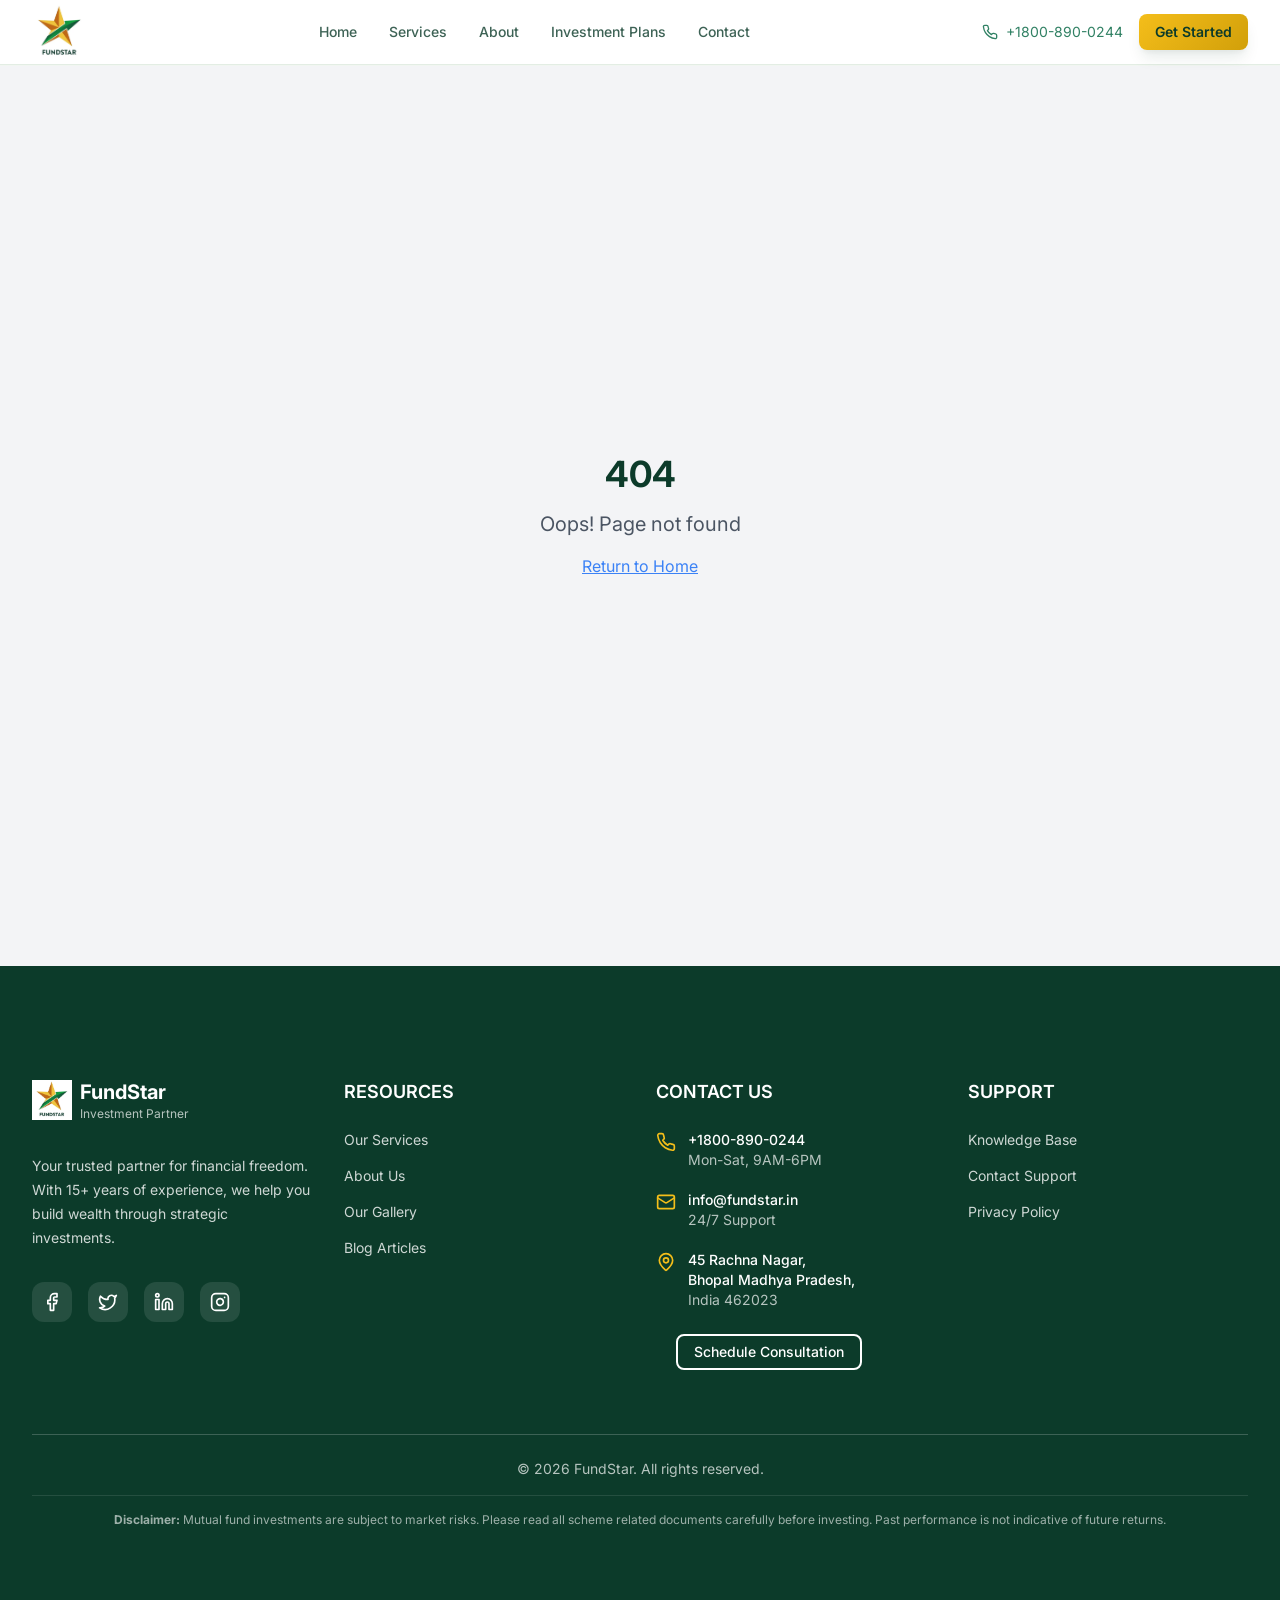
==== index.html @ 08420e2b "deploy: BBBSolutions/fundstar@dc26673e11fb50ed7b70ce919a6c30a54167c37e" ====
<!doctype html>
<html lang="en">

<head>
  <meta charset="UTF-8" />
  <meta name="viewport" content="width=device-width, initial-scale=1.0" />
  <title>FundStar Mutual Fund – Your Trusted Financial Partner for Mutual Fund and Investment Solutions.</title>
  <meta name="description"
    content="FundStar is your trusted partner for mutual fund distribution in Bhopal. With 15+ years of experience, we offer tailored investment solutions to help you achieve financial freedom." data-react-helmet="true"/>
  <meta name="author" content="FundStar" />

  <!-- favicon -->
  <link rel="icon" href="https://www.google.com/s2/favicons?sz=64&domain=fundstar.in" />
  
  <!-- Google Fonts -->
  <link rel="preconnect" href="https://fonts.googleapis.com">
  <link rel="preconnect" href="https://fonts.gstatic.com" crossorigin>
  <link
    href="https://fonts.googleapis.com/css2?family=Inter:wght@300;400;500;600;700&family=Merriweather:wght@300;400;700&display=swap"
    rel="stylesheet">

  <meta property="og:title" content="FundStar - Your Trusted Investment Partner" />
  <meta property="og:description"
    content="15+ years of mutual fund distribution experience. Tailored investment solutions to help you achieve financial freedom." />
  <meta property="og:type" content="website" />
  <meta property="og:image" content="https://fundstar.in/og-image.jpg" />

  <meta name="twitter:card" content="summary_large_image" />
  <meta name="twitter:site" content="@fundstar_in" />
  <meta name="twitter:image" content="https://fundstar.in/og-image.jpg" />
  <script type="module" crossorigin src="/assets/index-D-w05Gud.js"></script>
  <link rel="stylesheet" crossorigin href="/assets/index-neIzKd7i.css">
</head>

<body>
  <div id="root"></div>
</body>

</html>
---- assets/index-neIzKd7i.css ----
*,:before,:after{--tw-border-spacing-x: 0;--tw-border-spacing-y: 0;--tw-translate-x: 0;--tw-translate-y: 0;--tw-rotate: 0;--tw-skew-x: 0;--tw-skew-y: 0;--tw-scale-x: 1;--tw-scale-y: 1;--tw-pan-x: ;--tw-pan-y: ;--tw-pinch-zoom: ;--tw-scroll-snap-strictness: proximity;--tw-gradient-from-position: ;--tw-gradient-via-position: ;--tw-gradient-to-position: ;--tw-ordinal: ;--tw-slashed-zero: ;--tw-numeric-figure: ;--tw-numeric-spacing: ;--tw-numeric-fraction: ;--tw-ring-inset: ;--tw-ring-offset-width: 0px;--tw-ring-offset-color: #fff;--tw-ring-color: rgb(59 130 246 / .5);--tw-ring-offset-shadow: 0 0 #0000;--tw-ring-shadow: 0 0 #0000;--tw-shadow: 0 0 #0000;--tw-shadow-colored: 0 0 #0000;--tw-blur: ;--tw-brightness: ;--tw-contrast: ;--tw-grayscale: ;--tw-hue-rotate: ;--tw-invert: ;--tw-saturate: ;--tw-sepia: ;--tw-drop-shadow: ;--tw-backdrop-blur: ;--tw-backdrop-brightness: ;--tw-backdrop-contrast: ;--tw-backdrop-grayscale: ;--tw-backdrop-hue-rotate: ;--tw-backdrop-invert: ;--tw-backdrop-opacity: ;--tw-backdrop-saturate: ;--tw-backdrop-sepia: ;--tw-contain-size: ;--tw-contain-layout: ;--tw-contain-paint: ;--tw-contain-style: }::backdrop{--tw-border-spacing-x: 0;--tw-border-spacing-y: 0;--tw-translate-x: 0;--tw-translate-y: 0;--tw-rotate: 0;--tw-skew-x: 0;--tw-skew-y: 0;--tw-scale-x: 1;--tw-scale-y: 1;--tw-pan-x: ;--tw-pan-y: ;--tw-pinch-zoom: ;--tw-scroll-snap-strictness: proximity;--tw-gradient-from-position: ;--tw-gradient-via-position: ;--tw-gradient-to-position: ;--tw-ordinal: ;--tw-slashed-zero: ;--tw-numeric-figure: ;--tw-numeric-spacing: ;--tw-numeric-fraction: ;--tw-ring-inset: ;--tw-ring-offset-width: 0px;--tw-ring-offset-color: #fff;--tw-ring-color: rgb(59 130 246 / .5);--tw-ring-offset-shadow: 0 0 #0000;--tw-ring-shadow: 0 0 #0000;--tw-shadow: 0 0 #0000;--tw-shadow-colored: 0 0 #0000;--tw-blur: ;--tw-brightness: ;--tw-contrast: ;--tw-grayscale: ;--tw-hue-rotate: ;--tw-invert: ;--tw-saturate: ;--tw-sepia: ;--tw-drop-shadow: ;--tw-backdrop-blur: ;--tw-backdrop-brightness: ;--tw-backdrop-contrast: ;--tw-backdrop-grayscale: ;--tw-backdrop-hue-rotate: ;--tw-backdrop-invert: ;--tw-backdrop-opacity: ;--tw-backdrop-saturate: ;--tw-backdrop-sepia: ;--tw-contain-size: ;--tw-contain-layout: ;--tw-contain-paint: ;--tw-contain-style: }*,:before,:after{box-sizing:border-box;border-width:0;border-style:solid;border-color:#e5e7eb}:before,:after{--tw-content: ""}html,:host{line-height:1.5;-webkit-text-size-adjust:100%;-moz-tab-size:4;-o-tab-size:4;tab-size:4;font-family:Inter,system-ui,sans-serif;font-feature-settings:normal;font-variation-settings:normal;-webkit-tap-highlight-color:transparent}body{margin:0;line-height:inherit}hr{height:0;color:inherit;border-top-width:1px}abbr:where([title]){-webkit-text-decoration:underline dotted;text-decoration:underline dotted}h1,h2,h3,h4,h5,h6{font-size:inherit;font-weight:inherit}a{color:inherit;text-decoration:inherit}b,strong{font-weight:bolder}code,kbd,samp,pre{font-family:ui-monospace,SFMono-Regular,Menlo,Monaco,Consolas,Liberation Mono,Courier New,monospace;font-feature-settings:normal;font-variation-settings:normal;font-size:1em}small{font-size:80%}sub,sup{font-size:75%;line-height:0;position:relative;vertical-align:baseline}sub{bottom:-.25em}sup{top:-.5em}table{text-indent:0;border-color:inherit;border-collapse:collapse}button,input,optgroup,select,textarea{font-family:inherit;font-feature-settings:inherit;font-variation-settings:inherit;font-size:100%;font-weight:inherit;line-height:inherit;letter-spacing:inherit;color:inherit;margin:0;padding:0}button,select{text-transform:none}button,input:where([type=button]),input:where([type=reset]),input:where([type=submit]){-webkit-appearance:button;background-color:transparent;background-image:none}:-moz-focusring{outline:auto}:-moz-ui-invalid{box-shadow:none}progress{vertical-align:baseline}::-webkit-inner-spin-button,::-webkit-outer-spin-button{height:auto}[type=search]{-webkit-appearance:textfield;outline-offset:-2px}::-webkit-search-decoration{-webkit-appearance:none}::-webkit-file-upload-button{-webkit-appearance:button;font:inherit}summary{display:list-item}blockquote,dl,dd,h1,h2,h3,h4,h5,h6,hr,figure,p,pre{margin:0}fieldset{margin:0;padding:0}legend{padding:0}ol,ul,menu{list-style:none;margin:0;padding:0}dialog{padding:0}textarea{resize:vertical}input::-moz-placeholder,textarea::-moz-placeholder{opacity:1;color:#9ca3af}input::placeholder,textarea::placeholder{opacity:1;color:#9ca3af}button,[role=button]{cursor:pointer}:disabled{cursor:default}img,svg,video,canvas,audio,iframe,embed,object{display:block;vertical-align:middle}img,video{max-width:100%;height:auto}[hidden]:where(:not([hidden=until-found])){display:none}:root{--background: 0 0% 100%;--foreground: 158 65% 14%;--primary: 45 91% 53%;--primary-foreground: 158 65% 14%;--primary-light: 45 91% 97%;--primary-dark: 45 91% 43%;--success: 122 39% 49%;--success-foreground: 0 0% 100%;--success-light: 122 39% 97%;--coral: 122 39% 49%;--coral-foreground: 0 0% 100%;--coral-light: 122 39% 97%;--card: 0 0% 100%;--card-foreground: 158 65% 14%;--card-hover: 122 39% 98%;--secondary: 122 20% 95%;--secondary-foreground: 158 65% 14%;--muted: 122 20% 95%;--muted-foreground: 158 45% 35%;--accent: 122 20% 95%;--accent-foreground: 158 65% 14%;--destructive: 0 84% 60%;--destructive-foreground: 0 0% 100%;--warning: 38 92% 50%;--warning-foreground: 0 0% 100%;--border: 122 20% 91%;--input: 122 20% 91%;--ring: 45 91% 53%;--popover: 0 0% 100%;--popover-foreground: 158 65% 14%;--radius-lg: 12px;--radius-xl: 16px;--gradient-hero: linear-gradient(135deg, hsl(45, 91%, 53%) 0%, hsl(45, 91%, 43%) 100%);--gradient-success: linear-gradient(135deg, hsl(122, 39%, 49%) 0%, hsl(122, 39%, 39%) 100%);--gradient-coral: linear-gradient(135deg, hsl(122, 39%, 49%) 0%, hsl(122, 39%, 39%) 100%);--gradient-light: linear-gradient(135deg, hsl(122, 20%, 98%) 0%, hsl(122, 20%, 95%) 100%);--shadow-sm: 0 1px 2px 0 hsl(158 65% 14% / .05);--shadow-md: 0 4px 6px -1px hsl(158 65% 14% / .1), 0 2px 4px -1px hsl(158 65% 14% / .06);--shadow-lg: 0 10px 15px -3px hsl(158 65% 14% / .1), 0 4px 6px -2px hsl(158 65% 14% / .05);--shadow-xl: 0 20px 25px -5px hsl(158 65% 14% / .1), 0 10px 10px -5px hsl(158 65% 14% / .04);--shadow-primary: 0 10px 30px -10px hsl(45 91% 53% / .3);--shadow-success: 0 10px 30px -10px hsl(122 39% 49% / .3);--transition-all: all .3s cubic-bezier(.4, 0, .2, 1);--transition-colors: color .2s ease-in-out, background-color .2s ease-in-out, border-color .2s ease-in-out;--radius: 8px;--sidebar-background: 0 0% 98%;--sidebar-foreground: 240 5.3% 26.1%;--sidebar-primary: 240 5.9% 10%;--sidebar-primary-foreground: 0 0% 98%;--sidebar-accent: 240 4.8% 95.9%;--sidebar-accent-foreground: 240 5.9% 10%;--sidebar-border: 220 13% 91%;--sidebar-ring: 217.2 91.2% 59.8%}.dark{--background: 158 65% 6%;--foreground: 122 20% 95%;--primary: 45 91% 53%;--primary-foreground: 158 65% 14%;--primary-light: 45 91% 15%;--primary-dark: 45 91% 63%;--success: 122 39% 49%;--success-foreground: 0 0% 100%;--success-light: 122 39% 15%;--coral: 122 39% 49%;--coral-foreground: 0 0% 100%;--coral-light: 122 39% 15%;--card: 158 65% 8%;--card-foreground: 122 20% 95%;--card-hover: 158 65% 12%;--secondary: 158 65% 12%;--secondary-foreground: 122 20% 95%;--muted: 158 65% 12%;--muted-foreground: 122 20% 70%;--accent: 158 65% 12%;--accent-foreground: 122 20% 95%;--destructive: 0 84% 60%;--destructive-foreground: 0 0% 100%;--warning: 38 92% 50%;--warning-foreground: 0 0% 100%;--border: 158 65% 21%;--input: 158 65% 21%;--ring: 45 91% 53%;--popover: 158 65% 8%;--popover-foreground: 122 20% 95%;--gradient-hero: linear-gradient(135deg, hsl(45, 91%, 53%) 0%, hsl(45, 91%, 63%) 100%);--gradient-success: linear-gradient(135deg, hsl(122, 39%, 49%) 0%, hsl(122, 39%, 59%) 100%);--gradient-coral: linear-gradient(135deg, hsl(122, 39%, 49%) 0%, hsl(122, 39%, 59%) 100%);--gradient-light: linear-gradient(135deg, hsl(158, 65%, 8%) 0%, hsl(158, 65%, 12%) 100%);--shadow-sm: 0 1px 2px 0 hsl(0 0% 0% / .15);--shadow-md: 0 4px 6px -1px hsl(0 0% 0% / .3), 0 2px 4px -1px hsl(0 0% 0% / .2);--shadow-lg: 0 10px 15px -3px hsl(0 0% 0% / .3), 0 4px 6px -2px hsl(0 0% 0% / .2);--shadow-xl: 0 20px 25px -5px hsl(0 0% 0% / .3), 0 10px 10px -5px hsl(0 0% 0% / .15);--shadow-primary: 0 10px 30px -10px hsl(45 91% 53% / .4);--shadow-success: 0 10px 30px -10px hsl(122 39% 49% / .4);--sidebar-background: 158 65% 6%;--sidebar-foreground: 122 20% 95%;--sidebar-primary: 45 91% 53%;--sidebar-primary-foreground: 158 65% 14%;--sidebar-accent: 158 65% 12%;--sidebar-accent-foreground: 122 20% 95%;--sidebar-border: 158 65% 21%;--sidebar-ring: 45 91% 53%}*{border-color:hsl(var(--border))}body{background-color:hsl(var(--background));font-family:Inter,system-ui,sans-serif;color:hsl(var(--foreground));-webkit-font-smoothing:antialiased;-moz-osx-font-smoothing:grayscale}h1,h2,h3,h4,h5,h6{font-family:Inter,system-ui,sans-serif}.\!container{width:100%!important;margin-right:auto!important;margin-left:auto!important;padding-right:2rem!important;padding-left:2rem!important}.container{width:100%;margin-right:auto;margin-left:auto;padding-right:2rem;padding-left:2rem}@media (min-width: 1400px){.\!container{max-width:1400px!important}.container{max-width:1400px}}.trust-badge{display:inline-flex;align-items:center;gap:.5rem;border-radius:9999px;background-color:hsl(var(--success) / .1);padding:.25rem .75rem;font-size:.875rem;line-height:1.25rem;font-weight:500;color:hsl(var(--success))}.gradient-text{background-image:linear-gradient(to right,var(--tw-gradient-stops));--tw-gradient-from: hsl(var(--primary)) var(--tw-gradient-from-position);--tw-gradient-to: hsl(var(--primary) / 0) var(--tw-gradient-to-position);--tw-gradient-stops: var(--tw-gradient-from), var(--tw-gradient-to);--tw-gradient-to: hsl(var(--primary-dark)) var(--tw-gradient-to-position);-webkit-background-clip:text;background-clip:text;color:transparent}.stat-card{border-radius:var(--radius-lg);background-color:hsl(var(--card));padding:1.5rem;text-align:center;transition-property:var(--transition-colors);transition-timing-function:cubic-bezier(.4,0,.2,1);transition-duration:.15s}.stat-card:hover{background-color:hsl(var(--card-hover))}.service-card{border-radius:var(--radius-xl);border-width:1px;border-color:hsl(var(--border));background-color:hsl(var(--card));padding:1.5rem;transition-property:var(--transition-all);transition-timing-function:cubic-bezier(.4,0,.2,1);transition-duration:.3s;animation-duration:.3s}.service-card:hover{border-color:hsl(var(--primary) / .2);--tw-shadow: var(--shadow-lg);--tw-shadow-colored: var(--shadow-lg);box-shadow:var(--tw-ring-offset-shadow, 0 0 #0000),var(--tw-ring-shadow, 0 0 #0000),var(--tw-shadow)}.section-padding{padding-top:4rem;padding-bottom:4rem}@media (min-width: 768px){.section-padding{padding-top:6rem;padding-bottom:6rem}}@keyframes scroll{0%{transform:translate(0)}to{transform:translate(-33.333%)}}.animate-scroll{animation:scroll 90s linear infinite}.sr-only{position:absolute;width:1px;height:1px;padding:0;margin:-1px;overflow:hidden;clip:rect(0,0,0,0);white-space:nowrap;border-width:0}.pointer-events-none{pointer-events:none}.pointer-events-auto{pointer-events:auto}.visible{visibility:visible}.invisible{visibility:hidden}.static{position:static}.fixed{position:fixed}.absolute{position:absolute}.relative{position:relative}.sticky{position:sticky}.inset-0{top:0;right:0;bottom:0;left:0}.inset-x-0{left:0;right:0}.inset-y-0{top:0;bottom:0}.-bottom-12{bottom:-3rem}.-bottom-4{bottom:-1rem}.-left-12{left:-3rem}.-left-4{left:-1rem}.-right-12{right:-3rem}.-right-4{right:-1rem}.-top-12{top:-3rem}.-top-3{top:-.75rem}.-top-4{top:-1rem}.bottom-0{bottom:0}.left-0{left:0}.left-1{left:.25rem}.left-1\/2{left:50%}.left-14{left:3.5rem}.left-2{left:.5rem}.left-4{left:1rem}.left-\[50\%\]{left:50%}.right-0{right:0}.right-1{right:.25rem}.right-2{right:.5rem}.right-3{right:.75rem}.right-4{right:1rem}.top-0{top:0}.top-1\.5{top:.375rem}.top-1\/2{top:50%}.top-2{top:.5rem}.top-3{top:.75rem}.top-3\.5{top:.875rem}.top-4{top:1rem}.top-\[1px\]{top:1px}.top-\[50\%\]{top:50%}.top-\[60\%\]{top:60%}.top-full{top:100%}.-z-10{z-index:-10}.z-0{z-index:0}.z-10{z-index:10}.z-20{z-index:20}.z-40{z-index:40}.z-50{z-index:50}.z-\[100\]{z-index:100}.z-\[1\]{z-index:1}.order-1{order:1}.order-2{order:2}.-mx-1{margin-left:-.25rem;margin-right:-.25rem}.mx-1{margin-left:.25rem;margin-right:.25rem}.mx-2{margin-left:.5rem;margin-right:.5rem}.mx-3\.5{margin-left:.875rem;margin-right:.875rem}.mx-auto{margin-left:auto;margin-right:auto}.my-0\.5{margin-top:.125rem;margin-bottom:.125rem}.my-1{margin-top:.25rem;margin-bottom:.25rem}.-ml-4{margin-left:-1rem}.-mt-1{margin-top:-.25rem}.-mt-4{margin-top:-1rem}.mb-1{margin-bottom:.25rem}.mb-12{margin-bottom:3rem}.mb-16{margin-bottom:4rem}.mb-2{margin-bottom:.5rem}.mb-20{margin-bottom:5rem}.mb-3{margin-bottom:.75rem}.mb-4{margin-bottom:1rem}.mb-6{margin-bottom:1.5rem}.mb-8{margin-bottom:2rem}.ml-1{margin-left:.25rem}.ml-2{margin-left:.5rem}.ml-5{margin-left:1.25rem}.ml-auto{margin-left:auto}.mr-2{margin-right:.5rem}.mr-4{margin-right:1rem}.mr-6{margin-right:1.5rem}.mt-0\.5{margin-top:.125rem}.mt-1\.5{margin-top:.375rem}.mt-12{margin-top:3rem}.mt-16{margin-top:4rem}.mt-2{margin-top:.5rem}.mt-20{margin-top:5rem}.mt-24{margin-top:6rem}.mt-3{margin-top:.75rem}.mt-4{margin-top:1rem}.mt-6{margin-top:1.5rem}.mt-8{margin-top:2rem}.mt-auto{margin-top:auto}.block{display:block}.flex{display:flex}.inline-flex{display:inline-flex}.table{display:table}.grid{display:grid}.hidden{display:none}.aspect-\[9\/16\]{aspect-ratio:9/16}.aspect-square{aspect-ratio:1 / 1}.aspect-video{aspect-ratio:16 / 9}.size-4{width:1rem;height:1rem}.h-0\.5{height:.125rem}.h-1\.5{height:.375rem}.h-10{height:2.5rem}.h-11{height:2.75rem}.h-12{height:3rem}.h-14{height:3.5rem}.h-16{height:4rem}.h-2{height:.5rem}.h-2\.5{height:.625rem}.h-3{height:.75rem}.h-3\.5{height:.875rem}.h-4{height:1rem}.h-5{height:1.25rem}.h-6{height:1.5rem}.h-64{height:16rem}.h-7{height:1.75rem}.h-8{height:2rem}.h-80{height:20rem}.h-9{height:2.25rem}.h-\[1px\]{height:1px}.h-\[70vh\]{height:70vh}.h-\[93vh\]{height:93vh}.h-\[var\(--radix-navigation-menu-viewport-height\)\]{height:var(--radix-navigation-menu-viewport-height)}.h-\[var\(--radix-select-trigger-height\)\]{height:var(--radix-select-trigger-height)}.h-auto{height:auto}.h-full{height:100%}.h-px{height:1px}.h-svh{height:100svh}.max-h-96{max-height:24rem}.max-h-\[300px\]{max-height:300px}.max-h-screen{max-height:100vh}.min-h-0{min-height:0px}.min-h-\[100px\]{min-height:100px}.min-h-\[80px\]{min-height:80px}.min-h-screen{min-height:100vh}.min-h-svh{min-height:100svh}.w-0{width:0px}.w-1{width:.25rem}.w-10{width:2.5rem}.w-11{width:2.75rem}.w-12{width:3rem}.w-14{width:3.5rem}.w-16{width:4rem}.w-2{width:.5rem}.w-2\.5{width:.625rem}.w-20{width:5rem}.w-3{width:.75rem}.w-3\.5{width:.875rem}.w-3\/4{width:75%}.w-4{width:1rem}.w-5{width:1.25rem}.w-6{width:1.5rem}.w-64{width:16rem}.w-7{width:1.75rem}.w-72{width:18rem}.w-8{width:2rem}.w-9{width:2.25rem}.w-\[--sidebar-width\]{width:var(--sidebar-width)}.w-\[100px\]{width:100px}.w-\[1px\]{width:1px}.w-auto{width:auto}.w-full{width:100%}.w-max{width:-moz-max-content;width:max-content}.w-px{width:1px}.min-w-0{min-width:0px}.min-w-5{min-width:1.25rem}.min-w-\[12rem\]{min-width:12rem}.min-w-\[8rem\]{min-width:8rem}.min-w-\[var\(--radix-select-trigger-width\)\]{min-width:var(--radix-select-trigger-width)}.max-w-2xl{max-width:42rem}.max-w-3xl{max-width:48rem}.max-w-4xl{max-width:56rem}.max-w-5xl{max-width:64rem}.max-w-6xl{max-width:72rem}.max-w-\[--skeleton-width\]{max-width:var(--skeleton-width)}.max-w-lg{max-width:32rem}.max-w-max{max-width:-moz-max-content;max-width:max-content}.max-w-screen-lg{max-width:1024px}.max-w-screen-xl{max-width:1280px}.flex-1{flex:1 1 0%}.flex-shrink-0,.shrink-0{flex-shrink:0}.grow{flex-grow:1}.grow-0{flex-grow:0}.basis-full{flex-basis:100%}.caption-bottom{caption-side:bottom}.border-collapse{border-collapse:collapse}.-translate-x-1\/2{--tw-translate-x: -50%;transform:translate(var(--tw-translate-x),var(--tw-translate-y)) rotate(var(--tw-rotate)) skew(var(--tw-skew-x)) skewY(var(--tw-skew-y)) scaleX(var(--tw-scale-x)) scaleY(var(--tw-scale-y))}.-translate-x-px{--tw-translate-x: -1px;transform:translate(var(--tw-translate-x),var(--tw-translate-y)) rotate(var(--tw-rotate)) skew(var(--tw-skew-x)) skewY(var(--tw-skew-y)) scaleX(var(--tw-scale-x)) scaleY(var(--tw-scale-y))}.-translate-y-1\/2{--tw-translate-y: -50%;transform:translate(var(--tw-translate-x),var(--tw-translate-y)) rotate(var(--tw-rotate)) skew(var(--tw-skew-x)) skewY(var(--tw-skew-y)) scaleX(var(--tw-scale-x)) scaleY(var(--tw-scale-y))}.translate-x-4{--tw-translate-x: 1rem;transform:translate(var(--tw-translate-x),var(--tw-translate-y)) rotate(var(--tw-rotate)) skew(var(--tw-skew-x)) skewY(var(--tw-skew-y)) scaleX(var(--tw-scale-x)) scaleY(var(--tw-scale-y))}.translate-x-\[-50\%\]{--tw-translate-x: -50%;transform:translate(var(--tw-translate-x),var(--tw-translate-y)) rotate(var(--tw-rotate)) skew(var(--tw-skew-x)) skewY(var(--tw-skew-y)) scaleX(var(--tw-scale-x)) scaleY(var(--tw-scale-y))}.translate-x-px{--tw-translate-x: 1px;transform:translate(var(--tw-translate-x),var(--tw-translate-y)) rotate(var(--tw-rotate)) skew(var(--tw-skew-x)) skewY(var(--tw-skew-y)) scaleX(var(--tw-scale-x)) scaleY(var(--tw-scale-y))}.translate-y-4{--tw-translate-y: 1rem;transform:translate(var(--tw-translate-x),var(--tw-translate-y)) rotate(var(--tw-rotate)) skew(var(--tw-skew-x)) skewY(var(--tw-skew-y)) scaleX(var(--tw-scale-x)) scaleY(var(--tw-scale-y))}.translate-y-\[-50\%\]{--tw-translate-y: -50%;transform:translate(var(--tw-translate-x),var(--tw-translate-y)) rotate(var(--tw-rotate)) skew(var(--tw-skew-x)) skewY(var(--tw-skew-y)) scaleX(var(--tw-scale-x)) scaleY(var(--tw-scale-y))}.rotate-45{--tw-rotate: 45deg;transform:translate(var(--tw-translate-x),var(--tw-translate-y)) rotate(var(--tw-rotate)) skew(var(--tw-skew-x)) skewY(var(--tw-skew-y)) scaleX(var(--tw-scale-x)) scaleY(var(--tw-scale-y))}.rotate-90{--tw-rotate: 90deg;transform:translate(var(--tw-translate-x),var(--tw-translate-y)) rotate(var(--tw-rotate)) skew(var(--tw-skew-x)) skewY(var(--tw-skew-y)) scaleX(var(--tw-scale-x)) scaleY(var(--tw-scale-y))}.transform{transform:translate(var(--tw-translate-x),var(--tw-translate-y)) rotate(var(--tw-rotate)) skew(var(--tw-skew-x)) skewY(var(--tw-skew-y)) scaleX(var(--tw-scale-x)) scaleY(var(--tw-scale-y))}@keyframes fade-in-up{0%{opacity:0;transform:translateY(40px)}to{opacity:1;transform:translateY(0)}}.animate-fade-in-up{animation:fade-in-up .8s ease-out}@keyframes float{0%,to{transform:translateY(0)}50%{transform:translateY(-10px)}}.animate-float{animation:float 3s ease-in-out infinite}@keyframes pulse{50%{opacity:.5}}.animate-pulse{animation:pulse 2s cubic-bezier(.4,0,.6,1) infinite}@keyframes spin{to{transform:rotate(360deg)}}.animate-spin{animation:spin 1s linear infinite}.cursor-default{cursor:default}.cursor-pointer{cursor:pointer}.touch-none{touch-action:none}.select-none{-webkit-user-select:none;-moz-user-select:none;user-select:none}.list-disc{list-style-type:disc}.list-none{list-style-type:none}.grid-cols-1{grid-template-columns:repeat(1,minmax(0,1fr))}.grid-cols-2{grid-template-columns:repeat(2,minmax(0,1fr))}.flex-row{flex-direction:row}.flex-col{flex-direction:column}.flex-col-reverse{flex-direction:column-reverse}.flex-wrap{flex-wrap:wrap}.items-start{align-items:flex-start}.items-end{align-items:flex-end}.items-center{align-items:center}.items-stretch{align-items:stretch}.justify-center{justify-content:center}.justify-between{justify-content:space-between}.justify-items-center{justify-items:center}.gap-1{gap:.25rem}.gap-1\.5{gap:.375rem}.gap-12{gap:3rem}.gap-2{gap:.5rem}.gap-20{gap:5rem}.gap-3{gap:.75rem}.gap-4{gap:1rem}.gap-6{gap:1.5rem}.gap-8{gap:2rem}.-space-x-2>:not([hidden])~:not([hidden]){--tw-space-x-reverse: 0;margin-right:calc(-.5rem * var(--tw-space-x-reverse));margin-left:calc(-.5rem * calc(1 - var(--tw-space-x-reverse)))}.space-x-1>:not([hidden])~:not([hidden]){--tw-space-x-reverse: 0;margin-right:calc(.25rem * var(--tw-space-x-reverse));margin-left:calc(.25rem * calc(1 - var(--tw-space-x-reverse)))}.space-x-2>:not([hidden])~:not([hidden]){--tw-space-x-reverse: 0;margin-right:calc(.5rem * var(--tw-space-x-reverse));margin-left:calc(.5rem * calc(1 - var(--tw-space-x-reverse)))}.space-x-3>:not([hidden])~:not([hidden]){--tw-space-x-reverse: 0;margin-right:calc(.75rem * var(--tw-space-x-reverse));margin-left:calc(.75rem * calc(1 - var(--tw-space-x-reverse)))}.space-x-4>:not([hidden])~:not([hidden]){--tw-space-x-reverse: 0;margin-right:calc(1rem * var(--tw-space-x-reverse));margin-left:calc(1rem * calc(1 - var(--tw-space-x-reverse)))}.space-x-8>:not([hidden])~:not([hidden]){--tw-space-x-reverse: 0;margin-right:calc(2rem * var(--tw-space-x-reverse));margin-left:calc(2rem * calc(1 - var(--tw-space-x-reverse)))}.space-y-1>:not([hidden])~:not([hidden]){--tw-space-y-reverse: 0;margin-top:calc(.25rem * calc(1 - var(--tw-space-y-reverse)));margin-bottom:calc(.25rem * var(--tw-space-y-reverse))}.space-y-1\.5>:not([hidden])~:not([hidden]){--tw-space-y-reverse: 0;margin-top:calc(.375rem * calc(1 - var(--tw-space-y-reverse)));margin-bottom:calc(.375rem * var(--tw-space-y-reverse))}.space-y-10>:not([hidden])~:not([hidden]){--tw-space-y-reverse: 0;margin-top:calc(2.5rem * calc(1 - var(--tw-space-y-reverse)));margin-bottom:calc(2.5rem * var(--tw-space-y-reverse))}.space-y-16>:not([hidden])~:not([hidden]){--tw-space-y-reverse: 0;margin-top:calc(4rem * calc(1 - var(--tw-space-y-reverse)));margin-bottom:calc(4rem * var(--tw-space-y-reverse))}.space-y-2>:not([hidden])~:not([hidden]){--tw-space-y-reverse: 0;margin-top:calc(.5rem * calc(1 - var(--tw-space-y-reverse)));margin-bottom:calc(.5rem * var(--tw-space-y-reverse))}.space-y-3>:not([hidden])~:not([hidden]){--tw-space-y-reverse: 0;margin-top:calc(.75rem * calc(1 - var(--tw-space-y-reverse)));margin-bottom:calc(.75rem * var(--tw-space-y-reverse))}.space-y-4>:not([hidden])~:not([hidden]){--tw-space-y-reverse: 0;margin-top:calc(1rem * calc(1 - var(--tw-space-y-reverse)));margin-bottom:calc(1rem * var(--tw-space-y-reverse))}.space-y-5>:not([hidden])~:not([hidden]){--tw-space-y-reverse: 0;margin-top:calc(1.25rem * calc(1 - var(--tw-space-y-reverse)));margin-bottom:calc(1.25rem * var(--tw-space-y-reverse))}.space-y-6>:not([hidden])~:not([hidden]){--tw-space-y-reverse: 0;margin-top:calc(1.5rem * calc(1 - var(--tw-space-y-reverse)));margin-bottom:calc(1.5rem * var(--tw-space-y-reverse))}.space-y-8>:not([hidden])~:not([hidden]){--tw-space-y-reverse: 0;margin-top:calc(2rem * calc(1 - var(--tw-space-y-reverse)));margin-bottom:calc(2rem * var(--tw-space-y-reverse))}.overflow-auto{overflow:auto}.overflow-hidden{overflow:hidden}.overflow-y-auto{overflow-y:auto}.overflow-x-hidden{overflow-x:hidden}.whitespace-nowrap{white-space:nowrap}.break-words{overflow-wrap:break-word}.rounded{border-radius:.25rem}.rounded-2xl{border-radius:1rem}.rounded-\[2px\]{border-radius:2px}.rounded-\[inherit\]{border-radius:inherit}.rounded-full{border-radius:9999px}.rounded-lg{border-radius:var(--radius-lg)}.rounded-md{border-radius:var(--radius)}.rounded-sm{border-radius:calc(var(--radius) / 2)}.rounded-xl{border-radius:var(--radius-xl)}.rounded-t-\[10px\]{border-top-left-radius:10px;border-top-right-radius:10px}.rounded-tl-sm{border-top-left-radius:calc(var(--radius) / 2)}.border{border-width:1px}.border-0{border-width:0px}.border-2{border-width:2px}.border-\[1\.5px\]{border-width:1.5px}.border-y{border-top-width:1px;border-bottom-width:1px}.border-b{border-bottom-width:1px}.border-b-2{border-bottom-width:2px}.border-l{border-left-width:1px}.border-r{border-right-width:1px}.border-t{border-top-width:1px}.border-dashed{border-style:dashed}.border-\[--color-border\]{border-color:var(--color-border)}.border-background{border-color:hsl(var(--background))}.border-background\/10{border-color:hsl(var(--background) / .1)}.border-background\/20{border-color:hsl(var(--background) / .2)}.border-border{border-color:hsl(var(--border))}.border-border\/40{border-color:hsl(var(--border) / .4)}.border-border\/50{border-color:hsl(var(--border) / .5)}.border-border\/60{border-color:hsl(var(--border) / .6)}.border-destructive{border-color:hsl(var(--destructive))}.border-destructive\/50{border-color:hsl(var(--destructive) / .5)}.border-green-500\/30{border-color:#22c55e4d}.border-green-600{--tw-border-opacity: 1;border-color:rgb(22 163 74 / var(--tw-border-opacity, 1))}.border-input{border-color:hsl(var(--input))}.border-muted\/20{border-color:hsl(var(--muted) / .2)}.border-primary{border-color:hsl(var(--primary))}.border-red-500\/30{border-color:#ef44444d}.border-sidebar-border{border-color:hsl(var(--sidebar-border))}.border-transparent{border-color:transparent}.border-white{--tw-border-opacity: 1;border-color:rgb(255 255 255 / var(--tw-border-opacity, 1))}.border-l-transparent{border-left-color:transparent}.border-t-transparent{border-top-color:transparent}.bg-\[--color-bg\]{background-color:var(--color-bg)}.bg-accent{background-color:hsl(var(--accent))}.bg-accent\/10{background-color:hsl(var(--accent) / .1)}.bg-accent\/5{background-color:hsl(var(--accent) / .05)}.bg-background{background-color:hsl(var(--background))}.bg-background\/10{background-color:hsl(var(--background) / .1)}.bg-black{--tw-bg-opacity: 1;background-color:rgb(0 0 0 / var(--tw-bg-opacity, 1))}.bg-black\/40{background-color:#0006}.bg-black\/50{background-color:#00000080}.bg-black\/70{background-color:#000000b3}.bg-black\/80{background-color:#000c}.bg-border{background-color:hsl(var(--border))}.bg-card{background-color:hsl(var(--card))}.bg-card\/50{background-color:hsl(var(--card) / .5)}.bg-card\/80{background-color:hsl(var(--card) / .8)}.bg-destructive{background-color:hsl(var(--destructive))}.bg-foreground{background-color:hsl(var(--foreground))}.bg-foreground\/40{background-color:hsl(var(--foreground) / .4)}.bg-gray-100{--tw-bg-opacity: 1;background-color:rgb(243 244 246 / var(--tw-bg-opacity, 1))}.bg-green-500\/20{background-color:#22c55e33}.bg-green-600{--tw-bg-opacity: 1;background-color:rgb(22 163 74 / var(--tw-bg-opacity, 1))}.bg-muted{background-color:hsl(var(--muted))}.bg-muted-foreground{background-color:hsl(var(--muted-foreground))}.bg-muted\/30{background-color:hsl(var(--muted) / .3)}.bg-muted\/50{background-color:hsl(var(--muted) / .5)}.bg-popover{background-color:hsl(var(--popover))}.bg-primary{background-color:hsl(var(--primary))}.bg-primary\/10{background-color:hsl(var(--primary) / .1)}.bg-primary\/5{background-color:hsl(var(--primary) / .05)}.bg-red-500\/20{background-color:#ef444433}.bg-secondary{background-color:hsl(var(--secondary))}.bg-sidebar{background-color:hsl(var(--sidebar-background))}.bg-sidebar-border{background-color:hsl(var(--sidebar-border))}.bg-success{background-color:hsl(var(--success))}.bg-success\/10{background-color:hsl(var(--success) / .1)}.bg-transparent{background-color:transparent}.bg-white{--tw-bg-opacity: 1;background-color:rgb(255 255 255 / var(--tw-bg-opacity, 1))}.bg-\[linear-gradient\(45deg\,hsl\(var\(--primary\)\/0\.03\)_25\%\,transparent_25\%\,transparent_75\%\,hsl\(var\(--primary\)\/0\.03\)_75\%\,hsl\(var\(--primary\)\/0\.03\)\)\,linear-gradient\(45deg\,hsl\(var\(--primary\)\/0\.03\)_25\%\,transparent_25\%\,transparent_75\%\,hsl\(var\(--primary\)\/0\.03\)_75\%\,hsl\(var\(--primary\)\/0\.03\)\)\]{background-image:linear-gradient(45deg,hsl(var(--primary)/.03) 25%,transparent 25%,transparent 75%,hsl(var(--primary)/.03) 75%,hsl(var(--primary)/.03)),linear-gradient(45deg,hsl(var(--primary)/.03) 25%,transparent 25%,transparent 75%,hsl(var(--primary)/.03) 75%,hsl(var(--primary)/.03))}.bg-gradient-coral{background-image:var(--gradient-coral)}.bg-gradient-hero{background-image:var(--gradient-hero)}.bg-gradient-light{background-image:var(--gradient-light)}.bg-gradient-success{background-image:var(--gradient-success)}.bg-gradient-to-b{background-image:linear-gradient(to bottom,var(--tw-gradient-stops))}.bg-gradient-to-br{background-image:linear-gradient(to bottom right,var(--tw-gradient-stops))}.bg-gradient-to-r{background-image:linear-gradient(to right,var(--tw-gradient-stops))}.from-accent\/5{--tw-gradient-from: hsl(var(--accent) / .05) var(--tw-gradient-from-position);--tw-gradient-to: hsl(var(--accent) / 0) var(--tw-gradient-to-position);--tw-gradient-stops: var(--tw-gradient-from), var(--tw-gradient-to)}.from-black\/30{--tw-gradient-from: rgb(0 0 0 / .3) var(--tw-gradient-from-position);--tw-gradient-to: rgb(0 0 0 / 0) var(--tw-gradient-to-position);--tw-gradient-stops: var(--tw-gradient-from), var(--tw-gradient-to)}.from-primary{--tw-gradient-from: hsl(var(--primary)) var(--tw-gradient-from-position);--tw-gradient-to: hsl(var(--primary) / 0) var(--tw-gradient-to-position);--tw-gradient-stops: var(--tw-gradient-from), var(--tw-gradient-to)}.from-primary-light{--tw-gradient-from: hsl(var(--primary-light)) var(--tw-gradient-from-position);--tw-gradient-to: hsl(var(--primary-light) / 0) var(--tw-gradient-to-position);--tw-gradient-stops: var(--tw-gradient-from), var(--tw-gradient-to)}.from-primary\/10{--tw-gradient-from: hsl(var(--primary) / .1) var(--tw-gradient-from-position);--tw-gradient-to: hsl(var(--primary) / 0) var(--tw-gradient-to-position);--tw-gradient-stops: var(--tw-gradient-from), var(--tw-gradient-to)}.from-primary\/5{--tw-gradient-from: hsl(var(--primary) / .05) var(--tw-gradient-from-position);--tw-gradient-to: hsl(var(--primary) / 0) var(--tw-gradient-to-position);--tw-gradient-stops: var(--tw-gradient-from), var(--tw-gradient-to)}.via-accent\/10{--tw-gradient-to: hsl(var(--accent) / 0) var(--tw-gradient-to-position);--tw-gradient-stops: var(--tw-gradient-from), hsl(var(--accent) / .1) var(--tw-gradient-via-position), var(--tw-gradient-to)}.via-background{--tw-gradient-to: hsl(var(--background) / 0) var(--tw-gradient-to-position);--tw-gradient-stops: var(--tw-gradient-from), hsl(var(--background)) var(--tw-gradient-via-position), var(--tw-gradient-to)}.via-transparent{--tw-gradient-to: rgb(0 0 0 / 0) var(--tw-gradient-to-position);--tw-gradient-stops: var(--tw-gradient-from), transparent var(--tw-gradient-via-position), var(--tw-gradient-to)}.to-accent\/5{--tw-gradient-to: hsl(var(--accent) / .05) var(--tw-gradient-to-position)}.to-background{--tw-gradient-to: hsl(var(--background)) var(--tw-gradient-to-position)}.to-black\/40{--tw-gradient-to: rgb(0 0 0 / .4) var(--tw-gradient-to-position)}.to-primary-dark{--tw-gradient-to: hsl(var(--primary-dark)) var(--tw-gradient-to-position)}.to-primary\/70{--tw-gradient-to: hsl(var(--primary) / .7) var(--tw-gradient-to-position)}.to-success\/5{--tw-gradient-to: hsl(var(--success) / .05) var(--tw-gradient-to-position)}.bg-\[length\:20px_20px\]{background-size:20px 20px}.bg-cover{background-size:cover}.bg-clip-text{-webkit-background-clip:text;background-clip:text}.bg-\[position\:0_0\,10px_10px\]{background-position:0 0,10px 10px}.bg-center{background-position:center}.fill-current{fill:currentColor}.stroke-muted{stroke:hsl(var(--muted))}.object-contain{-o-object-fit:contain;object-fit:contain}.object-cover{-o-object-fit:cover;object-fit:cover}.p-0{padding:0}.p-1{padding:.25rem}.p-2{padding:.5rem}.p-3{padding:.75rem}.p-4{padding:1rem}.p-6{padding:1.5rem}.p-8{padding:2rem}.p-\[1px\]{padding:1px}.px-1{padding-left:.25rem;padding-right:.25rem}.px-10{padding-left:2.5rem;padding-right:2.5rem}.px-2{padding-left:.5rem;padding-right:.5rem}.px-2\.5{padding-left:.625rem;padding-right:.625rem}.px-3{padding-left:.75rem;padding-right:.75rem}.px-4{padding-left:1rem;padding-right:1rem}.px-5{padding-left:1.25rem;padding-right:1.25rem}.px-6{padding-left:1.5rem;padding-right:1.5rem}.px-8{padding-left:2rem;padding-right:2rem}.py-0\.5{padding-top:.125rem;padding-bottom:.125rem}.py-1{padding-top:.25rem;padding-bottom:.25rem}.py-1\.5{padding-top:.375rem;padding-bottom:.375rem}.py-12{padding-top:3rem;padding-bottom:3rem}.py-16{padding-top:4rem;padding-bottom:4rem}.py-2{padding-top:.5rem;padding-bottom:.5rem}.py-20{padding-top:5rem;padding-bottom:5rem}.py-24{padding-top:6rem;padding-bottom:6rem}.py-3{padding-top:.75rem;padding-bottom:.75rem}.py-4{padding-top:1rem;padding-bottom:1rem}.py-6{padding-top:1.5rem;padding-bottom:1.5rem}.pb-3{padding-bottom:.75rem}.pb-4{padding-bottom:1rem}.pl-10{padding-left:2.5rem}.pl-2\.5{padding-left:.625rem}.pl-4{padding-left:1rem}.pl-6{padding-left:1.5rem}.pl-8{padding-left:2rem}.pr-2{padding-right:.5rem}.pr-2\.5{padding-right:.625rem}.pr-8{padding-right:2rem}.pt-0{padding-top:0}.pt-1{padding-top:.25rem}.pt-10{padding-top:2.5rem}.pt-3{padding-top:.75rem}.pt-4{padding-top:1rem}.text-left{text-align:left}.text-center{text-align:center}.align-middle{vertical-align:middle}.font-accent{font-family:Merriweather,serif}.font-mono{font-family:ui-monospace,SFMono-Regular,Menlo,Monaco,Consolas,Liberation Mono,Courier New,monospace}.font-sans{font-family:Inter,system-ui,sans-serif}.text-2xl{font-size:1.5rem;line-height:2rem}.text-3xl{font-size:1.875rem;line-height:2.25rem}.text-4xl{font-size:2.25rem;line-height:2.5rem}.text-5xl{font-size:3rem;line-height:1}.text-\[0\.8rem\]{font-size:.8rem}.text-base{font-size:1rem;line-height:1.5rem}.text-lg{font-size:1.125rem;line-height:1.75rem}.text-sm{font-size:.875rem;line-height:1.25rem}.text-xl{font-size:1.25rem;line-height:1.75rem}.text-xs{font-size:.75rem;line-height:1rem}.font-bold{font-weight:700}.font-extrabold{font-weight:800}.font-medium{font-weight:500}.font-normal{font-weight:400}.font-semibold{font-weight:600}.uppercase{text-transform:uppercase}.tabular-nums{--tw-numeric-spacing: tabular-nums;font-variant-numeric:var(--tw-ordinal) var(--tw-slashed-zero) var(--tw-numeric-figure) var(--tw-numeric-spacing) var(--tw-numeric-fraction)}.leading-6{line-height:1.5rem}.leading-none{line-height:1}.leading-relaxed{line-height:1.625}.leading-tight{line-height:1.25}.tracking-tight{letter-spacing:-.025em}.tracking-widest{letter-spacing:.1em}.text-\[\#0C3B1D\]{--tw-text-opacity: 1;color:rgb(12 59 29 / var(--tw-text-opacity, 1))}.text-\[\#F4BD1A\]{--tw-text-opacity: 1;color:rgb(244 189 26 / var(--tw-text-opacity, 1))}.text-accent-foreground{color:hsl(var(--accent-foreground))}.text-background{color:hsl(var(--background))}.text-background\/60{color:hsl(var(--background) / .6)}.text-background\/70{color:hsl(var(--background) / .7)}.text-background\/80{color:hsl(var(--background) / .8)}.text-blue-500{--tw-text-opacity: 1;color:rgb(59 130 246 / var(--tw-text-opacity, 1))}.text-blue-600{--tw-text-opacity: 1;color:rgb(37 99 235 / var(--tw-text-opacity, 1))}.text-card-foreground{color:hsl(var(--card-foreground))}.text-coral{color:hsl(var(--coral))}.text-coral-foreground{color:hsl(var(--coral-foreground))}.text-current{color:currentColor}.text-destructive{color:hsl(var(--destructive))}.text-destructive-foreground{color:hsl(var(--destructive-foreground))}.text-foreground{color:hsl(var(--foreground))}.text-foreground\/50{color:hsl(var(--foreground) / .5)}.text-foreground\/80{color:hsl(var(--foreground) / .8)}.text-gray-600{--tw-text-opacity: 1;color:rgb(75 85 99 / var(--tw-text-opacity, 1))}.text-gray-900{--tw-text-opacity: 1;color:rgb(17 24 39 / var(--tw-text-opacity, 1))}.text-green-500{--tw-text-opacity: 1;color:rgb(34 197 94 / var(--tw-text-opacity, 1))}.text-muted-foreground{color:hsl(var(--muted-foreground))}.text-popover-foreground{color:hsl(var(--popover-foreground))}.text-primary{color:hsl(var(--primary))}.text-primary-foreground{color:hsl(var(--primary-foreground))}.text-primary\/30{color:hsl(var(--primary) / .3)}.text-red-500{--tw-text-opacity: 1;color:rgb(239 68 68 / var(--tw-text-opacity, 1))}.text-red-600{--tw-text-opacity: 1;color:rgb(220 38 38 / var(--tw-text-opacity, 1))}.text-secondary-foreground{color:hsl(var(--secondary-foreground))}.text-sidebar-foreground{color:hsl(var(--sidebar-foreground))}.text-sidebar-foreground\/70{color:hsl(var(--sidebar-foreground) / .7)}.text-success{color:hsl(var(--success))}.text-success-foreground{color:hsl(var(--success-foreground))}.text-transparent{color:transparent}.text-warning{color:hsl(var(--warning))}.text-white{--tw-text-opacity: 1;color:rgb(255 255 255 / var(--tw-text-opacity, 1))}.text-white\/80{color:#fffc}.text-white\/90{color:#ffffffe6}.text-yellow-600{--tw-text-opacity: 1;color:rgb(202 138 4 / var(--tw-text-opacity, 1))}.underline{text-decoration-line:underline}.underline-offset-4{text-underline-offset:4px}.opacity-0{opacity:0}.opacity-50{opacity:.5}.opacity-60{opacity:.6}.opacity-70{opacity:.7}.opacity-75{opacity:.75}.opacity-80{opacity:.8}.opacity-90{opacity:.9}.shadow{--tw-shadow: 0 1px 3px 0 rgb(0 0 0 / .1), 0 1px 2px -1px rgb(0 0 0 / .1);--tw-shadow-colored: 0 1px 3px 0 var(--tw-shadow-color), 0 1px 2px -1px var(--tw-shadow-color);box-shadow:var(--tw-ring-offset-shadow, 0 0 #0000),var(--tw-ring-shadow, 0 0 #0000),var(--tw-shadow)}.shadow-2xl{--tw-shadow: 0 25px 50px -12px rgb(0 0 0 / .25);--tw-shadow-colored: 0 25px 50px -12px var(--tw-shadow-color);box-shadow:var(--tw-ring-offset-shadow, 0 0 #0000),var(--tw-ring-shadow, 0 0 #0000),var(--tw-shadow)}.shadow-\[0_0_0_1px_hsl\(var\(--sidebar-border\)\)\]{--tw-shadow: 0 0 0 1px hsl(var(--sidebar-border));--tw-shadow-colored: 0 0 0 1px var(--tw-shadow-color);box-shadow:var(--tw-ring-offset-shadow, 0 0 #0000),var(--tw-ring-shadow, 0 0 #0000),var(--tw-shadow)}.shadow-lg{--tw-shadow: var(--shadow-lg);--tw-shadow-colored: var(--shadow-lg);box-shadow:var(--tw-ring-offset-shadow, 0 0 #0000),var(--tw-ring-shadow, 0 0 #0000),var(--tw-shadow)}.shadow-md{--tw-shadow: var(--shadow-md);--tw-shadow-colored: var(--shadow-md);box-shadow:var(--tw-ring-offset-shadow, 0 0 #0000),var(--tw-ring-shadow, 0 0 #0000),var(--tw-shadow)}.shadow-none{--tw-shadow: 0 0 #0000;--tw-shadow-colored: 0 0 #0000;box-shadow:var(--tw-ring-offset-shadow, 0 0 #0000),var(--tw-ring-shadow, 0 0 #0000),var(--tw-shadow)}.shadow-sm{--tw-shadow: var(--shadow-sm);--tw-shadow-colored: var(--shadow-sm);box-shadow:var(--tw-ring-offset-shadow, 0 0 #0000),var(--tw-ring-shadow, 0 0 #0000),var(--tw-shadow)}.shadow-xl{--tw-shadow: var(--shadow-xl);--tw-shadow-colored: var(--shadow-xl);box-shadow:var(--tw-ring-offset-shadow, 0 0 #0000),var(--tw-ring-shadow, 0 0 #0000),var(--tw-shadow)}.outline-none{outline:2px solid transparent;outline-offset:2px}.outline{outline-style:solid}.outline-primary{outline-color:hsl(var(--primary))}.outline-white{outline-color:#fff}.ring-0{--tw-ring-offset-shadow: var(--tw-ring-inset) 0 0 0 var(--tw-ring-offset-width) var(--tw-ring-offset-color);--tw-ring-shadow: var(--tw-ring-inset) 0 0 0 calc(0px + var(--tw-ring-offset-width)) var(--tw-ring-color);box-shadow:var(--tw-ring-offset-shadow),var(--tw-ring-shadow),var(--tw-shadow, 0 0 #0000)}.ring-1{--tw-ring-offset-shadow: var(--tw-ring-inset) 0 0 0 var(--tw-ring-offset-width) var(--tw-ring-offset-color);--tw-ring-shadow: var(--tw-ring-inset) 0 0 0 calc(1px + var(--tw-ring-offset-width)) var(--tw-ring-color);box-shadow:var(--tw-ring-offset-shadow),var(--tw-ring-shadow),var(--tw-shadow, 0 0 #0000)}.ring-2{--tw-ring-offset-shadow: var(--tw-ring-inset) 0 0 0 var(--tw-ring-offset-width) var(--tw-ring-offset-color);--tw-ring-shadow: var(--tw-ring-inset) 0 0 0 calc(2px + var(--tw-ring-offset-width)) var(--tw-ring-color);box-shadow:var(--tw-ring-offset-shadow),var(--tw-ring-shadow),var(--tw-shadow, 0 0 #0000)}.ring-primary\/10{--tw-ring-color: hsl(var(--primary) / .1)}.ring-ring{--tw-ring-color: hsl(var(--ring))}.ring-sidebar-ring{--tw-ring-color: hsl(var(--sidebar-ring))}.ring-offset-background{--tw-ring-offset-color: hsl(var(--background))}.brightness-75{--tw-brightness: brightness(.75);filter:var(--tw-blur) var(--tw-brightness) var(--tw-contrast) var(--tw-grayscale) var(--tw-hue-rotate) var(--tw-invert) var(--tw-saturate) var(--tw-sepia) var(--tw-drop-shadow)}.drop-shadow-sm{--tw-drop-shadow: drop-shadow(0 1px 1px rgb(0 0 0 / .05));filter:var(--tw-blur) var(--tw-brightness) var(--tw-contrast) var(--tw-grayscale) var(--tw-hue-rotate) var(--tw-invert) var(--tw-saturate) var(--tw-sepia) var(--tw-drop-shadow)}.filter{filter:var(--tw-blur) var(--tw-brightness) var(--tw-contrast) var(--tw-grayscale) var(--tw-hue-rotate) var(--tw-invert) var(--tw-saturate) var(--tw-sepia) var(--tw-drop-shadow)}.backdrop-blur-sm{--tw-backdrop-blur: blur(4px);-webkit-backdrop-filter:var(--tw-backdrop-blur) var(--tw-backdrop-brightness) var(--tw-backdrop-contrast) var(--tw-backdrop-grayscale) var(--tw-backdrop-hue-rotate) var(--tw-backdrop-invert) var(--tw-backdrop-opacity) var(--tw-backdrop-saturate) var(--tw-backdrop-sepia);backdrop-filter:var(--tw-backdrop-blur) var(--tw-backdrop-brightness) var(--tw-backdrop-contrast) var(--tw-backdrop-grayscale) var(--tw-backdrop-hue-rotate) var(--tw-backdrop-invert) var(--tw-backdrop-opacity) var(--tw-backdrop-saturate) var(--tw-backdrop-sepia)}.transition{transition-property:color,background-color,border-color,text-decoration-color,fill,stroke,opacity,box-shadow,transform,filter,backdrop-filter;transition-timing-function:cubic-bezier(.4,0,.2,1);transition-duration:.15s}.transition-\[left\,right\,width\]{transition-property:left,right,width;transition-timing-function:cubic-bezier(.4,0,.2,1);transition-duration:.15s}.transition-\[margin\,opa\]{transition-property:margin,opa;transition-timing-function:cubic-bezier(.4,0,.2,1);transition-duration:.15s}.transition-\[width\,height\,padding\]{transition-property:width,height,padding;transition-timing-function:cubic-bezier(.4,0,.2,1);transition-duration:.15s}.transition-\[width\]{transition-property:width;transition-timing-function:cubic-bezier(.4,0,.2,1);transition-duration:.15s}.transition-all{transition-property:var(--transition-all);transition-timing-function:cubic-bezier(.4,0,.2,1);transition-duration:.15s}.transition-colors{transition-property:var(--transition-colors);transition-timing-function:cubic-bezier(.4,0,.2,1);transition-duration:.15s}.transition-opacity{transition-property:opacity;transition-timing-function:cubic-bezier(.4,0,.2,1);transition-duration:.15s}.transition-shadow{transition-property:box-shadow;transition-timing-function:cubic-bezier(.4,0,.2,1);transition-duration:.15s}.transition-transform{transition-property:transform;transition-timing-function:cubic-bezier(.4,0,.2,1);transition-duration:.15s}.duration-1000{transition-duration:1s}.duration-200{transition-duration:.2s}.duration-300{transition-duration:.3s}.duration-500{transition-duration:.5s}.ease-in-out{transition-timing-function:cubic-bezier(.4,0,.2,1)}.ease-linear{transition-timing-function:linear}@keyframes enter{0%{opacity:var(--tw-enter-opacity, 1);transform:translate3d(var(--tw-enter-translate-x, 0),var(--tw-enter-translate-y, 0),0) scale3d(var(--tw-enter-scale, 1),var(--tw-enter-scale, 1),var(--tw-enter-scale, 1)) rotate(var(--tw-enter-rotate, 0))}}@keyframes exit{to{opacity:var(--tw-exit-opacity, 1);transform:translate3d(var(--tw-exit-translate-x, 0),var(--tw-exit-translate-y, 0),0) scale3d(var(--tw-exit-scale, 1),var(--tw-exit-scale, 1),var(--tw-exit-scale, 1)) rotate(var(--tw-exit-rotate, 0))}}.animate-in{animation-name:enter;animation-duration:.15s;--tw-enter-opacity: initial;--tw-enter-scale: initial;--tw-enter-rotate: initial;--tw-enter-translate-x: initial;--tw-enter-translate-y: initial}.fade-in-0{--tw-enter-opacity: 0}.fade-in-80{--tw-enter-opacity: .8}.zoom-in-95{--tw-enter-scale: .95}.duration-1000{animation-duration:1s}.duration-200{animation-duration:.2s}.duration-300{animation-duration:.3s}.duration-500{animation-duration:.5s}.ease-in-out{animation-timing-function:cubic-bezier(.4,0,.2,1)}.ease-linear{animation-timing-function:linear}.file\:border-0::file-selector-button{border-width:0px}.file\:bg-transparent::file-selector-button{background-color:transparent}.file\:text-sm::file-selector-button{font-size:.875rem;line-height:1.25rem}.file\:font-medium::file-selector-button{font-weight:500}.file\:text-foreground::file-selector-button{color:hsl(var(--foreground))}.placeholder\:text-muted-foreground::-moz-placeholder{color:hsl(var(--muted-foreground))}.placeholder\:text-muted-foreground::placeholder{color:hsl(var(--muted-foreground))}.after\:absolute:after{content:var(--tw-content);position:absolute}.after\:-inset-2:after{content:var(--tw-content);top:-.5rem;right:-.5rem;bottom:-.5rem;left:-.5rem}.after\:inset-y-0:after{content:var(--tw-content);top:0;bottom:0}.after\:left-1\/2:after{content:var(--tw-content);left:50%}.after\:w-1:after{content:var(--tw-content);width:.25rem}.after\:w-\[2px\]:after{content:var(--tw-content);width:2px}.after\:-translate-x-1\/2:after{content:var(--tw-content);--tw-translate-x: -50%;transform:translate(var(--tw-translate-x),var(--tw-translate-y)) rotate(var(--tw-rotate)) skew(var(--tw-skew-x)) skewY(var(--tw-skew-y)) scaleX(var(--tw-scale-x)) scaleY(var(--tw-scale-y))}.first\:rounded-l-md:first-child{border-top-left-radius:var(--radius);border-bottom-left-radius:var(--radius)}.first\:border-l:first-child{border-left-width:1px}.last\:rounded-r-md:last-child{border-top-right-radius:var(--radius);border-bottom-right-radius:var(--radius)}.focus-within\:relative:focus-within{position:relative}.focus-within\:z-20:focus-within{z-index:20}.hover\:-translate-y-0\.5:hover{--tw-translate-y: -.125rem;transform:translate(var(--tw-translate-x),var(--tw-translate-y)) rotate(var(--tw-rotate)) skew(var(--tw-skew-x)) skewY(var(--tw-skew-y)) scaleX(var(--tw-scale-x)) scaleY(var(--tw-scale-y))}.hover\:-translate-y-1:hover{--tw-translate-y: -.25rem;transform:translate(var(--tw-translate-x),var(--tw-translate-y)) rotate(var(--tw-rotate)) skew(var(--tw-skew-x)) skewY(var(--tw-skew-y)) scaleX(var(--tw-scale-x)) scaleY(var(--tw-scale-y))}.hover\:scale-\[1\.02\]:hover{--tw-scale-x: 1.02;--tw-scale-y: 1.02;transform:translate(var(--tw-translate-x),var(--tw-translate-y)) rotate(var(--tw-rotate)) skew(var(--tw-skew-x)) skewY(var(--tw-skew-y)) scaleX(var(--tw-scale-x)) scaleY(var(--tw-scale-y))}.hover\:border-primary\/30:hover{border-color:hsl(var(--primary) / .3)}.hover\:border-primary\/40:hover{border-color:hsl(var(--primary) / .4)}.hover\:bg-accent:hover{background-color:hsl(var(--accent))}.hover\:bg-destructive\/80:hover{background-color:hsl(var(--destructive) / .8)}.hover\:bg-destructive\/90:hover{background-color:hsl(var(--destructive) / .9)}.hover\:bg-muted:hover{background-color:hsl(var(--muted))}.hover\:bg-muted\/50:hover{background-color:hsl(var(--muted) / .5)}.hover\:bg-primary:hover{background-color:hsl(var(--primary))}.hover\:bg-primary-dark:hover{background-color:hsl(var(--primary-dark))}.hover\:bg-primary\/80:hover{background-color:hsl(var(--primary) / .8)}.hover\:bg-primary\/90:hover{background-color:hsl(var(--primary) / .9)}.hover\:bg-secondary:hover{background-color:hsl(var(--secondary))}.hover\:bg-secondary\/80:hover{background-color:hsl(var(--secondary) / .8)}.hover\:bg-sidebar-accent:hover{background-color:hsl(var(--sidebar-accent))}.hover\:bg-white:hover{--tw-bg-opacity: 1;background-color:rgb(255 255 255 / var(--tw-bg-opacity, 1))}.hover\:text-accent-foreground:hover{color:hsl(var(--accent-foreground))}.hover\:text-background:hover{color:hsl(var(--background))}.hover\:text-blue-700:hover{--tw-text-opacity: 1;color:rgb(29 78 216 / var(--tw-text-opacity, 1))}.hover\:text-foreground:hover{color:hsl(var(--foreground))}.hover\:text-muted-foreground:hover{color:hsl(var(--muted-foreground))}.hover\:text-primary:hover{color:hsl(var(--primary))}.hover\:text-primary-foreground:hover{color:hsl(var(--primary-foreground))}.hover\:text-sidebar-accent-foreground:hover{color:hsl(var(--sidebar-accent-foreground))}.hover\:underline:hover{text-decoration-line:underline}.hover\:opacity-100:hover{opacity:1}.hover\:shadow-\[0_0_0_1px_hsl\(var\(--sidebar-accent\)\)\]:hover{--tw-shadow: 0 0 0 1px hsl(var(--sidebar-accent));--tw-shadow-colored: 0 0 0 1px var(--tw-shadow-color);box-shadow:var(--tw-ring-offset-shadow, 0 0 #0000),var(--tw-ring-shadow, 0 0 #0000),var(--tw-shadow)}.hover\:shadow-lg:hover{--tw-shadow: var(--shadow-lg);--tw-shadow-colored: var(--shadow-lg);box-shadow:var(--tw-ring-offset-shadow, 0 0 #0000),var(--tw-ring-shadow, 0 0 #0000),var(--tw-shadow)}.hover\:shadow-md:hover{--tw-shadow: var(--shadow-md);--tw-shadow-colored: var(--shadow-md);box-shadow:var(--tw-ring-offset-shadow, 0 0 #0000),var(--tw-ring-shadow, 0 0 #0000),var(--tw-shadow)}.hover\:shadow-primary:hover{--tw-shadow: var(--shadow-primary);--tw-shadow-colored: var(--shadow-primary);box-shadow:var(--tw-ring-offset-shadow, 0 0 #0000),var(--tw-ring-shadow, 0 0 #0000),var(--tw-shadow)}.hover\:shadow-success:hover{--tw-shadow: var(--shadow-success);--tw-shadow-colored: var(--shadow-success);box-shadow:var(--tw-ring-offset-shadow, 0 0 #0000),var(--tw-ring-shadow, 0 0 #0000),var(--tw-shadow)}.hover\:shadow-xl:hover{--tw-shadow: var(--shadow-xl);--tw-shadow-colored: var(--shadow-xl);box-shadow:var(--tw-ring-offset-shadow, 0 0 #0000),var(--tw-ring-shadow, 0 0 #0000),var(--tw-shadow)}.hover\:shadow-primary:hover{--tw-shadow-color: hsl(var(--primary));--tw-shadow: var(--tw-shadow-colored)}.hover\:shadow-primary\/30:hover{--tw-shadow-color: hsl(var(--primary) / .3);--tw-shadow: var(--tw-shadow-colored)}.hover\:shadow-success:hover{--tw-shadow-color: hsl(var(--success));--tw-shadow: var(--tw-shadow-colored)}.hover\:after\:bg-sidebar-border:hover:after{content:var(--tw-content);background-color:hsl(var(--sidebar-border))}.focus\:bg-accent:focus{background-color:hsl(var(--accent))}.focus\:bg-primary:focus{background-color:hsl(var(--primary))}.focus\:text-accent-foreground:focus{color:hsl(var(--accent-foreground))}.focus\:text-primary-foreground:focus{color:hsl(var(--primary-foreground))}.focus\:opacity-100:focus{opacity:1}.focus\:outline-none:focus{outline:2px solid transparent;outline-offset:2px}.focus\:ring-2:focus{--tw-ring-offset-shadow: var(--tw-ring-inset) 0 0 0 var(--tw-ring-offset-width) var(--tw-ring-offset-color);--tw-ring-shadow: var(--tw-ring-inset) 0 0 0 calc(2px + var(--tw-ring-offset-width)) var(--tw-ring-color);box-shadow:var(--tw-ring-offset-shadow),var(--tw-ring-shadow),var(--tw-shadow, 0 0 #0000)}.focus\:ring-ring:focus{--tw-ring-color: hsl(var(--ring))}.focus\:ring-offset-2:focus{--tw-ring-offset-width: 2px}.focus-visible\:outline-none:focus-visible{outline:2px solid transparent;outline-offset:2px}.focus-visible\:ring-1:focus-visible{--tw-ring-offset-shadow: var(--tw-ring-inset) 0 0 0 var(--tw-ring-offset-width) var(--tw-ring-offset-color);--tw-ring-shadow: var(--tw-ring-inset) 0 0 0 calc(1px + var(--tw-ring-offset-width)) var(--tw-ring-color);box-shadow:var(--tw-ring-offset-shadow),var(--tw-ring-shadow),var(--tw-shadow, 0 0 #0000)}.focus-visible\:ring-2:focus-visible{--tw-ring-offset-shadow: var(--tw-ring-inset) 0 0 0 var(--tw-ring-offset-width) var(--tw-ring-offset-color);--tw-ring-shadow: var(--tw-ring-inset) 0 0 0 calc(2px + var(--tw-ring-offset-width)) var(--tw-ring-color);box-shadow:var(--tw-ring-offset-shadow),var(--tw-ring-shadow),var(--tw-shadow, 0 0 #0000)}.focus-visible\:ring-ring:focus-visible{--tw-ring-color: hsl(var(--ring))}.focus-visible\:ring-sidebar-ring:focus-visible{--tw-ring-color: hsl(var(--sidebar-ring))}.focus-visible\:ring-offset-1:focus-visible{--tw-ring-offset-width: 1px}.focus-visible\:ring-offset-2:focus-visible{--tw-ring-offset-width: 2px}.focus-visible\:ring-offset-background:focus-visible{--tw-ring-offset-color: hsl(var(--background))}.active\:bg-sidebar-accent:active{background-color:hsl(var(--sidebar-accent))}.active\:text-sidebar-accent-foreground:active{color:hsl(var(--sidebar-accent-foreground))}.disabled\:pointer-events-none:disabled{pointer-events:none}.disabled\:cursor-not-allowed:disabled{cursor:not-allowed}.disabled\:opacity-50:disabled{opacity:.5}.group\/menu-item:focus-within .group-focus-within\/menu-item\:opacity-100{opacity:1}.group:hover .group-hover\:translate-x-1{--tw-translate-x: .25rem;transform:translate(var(--tw-translate-x),var(--tw-translate-y)) rotate(var(--tw-rotate)) skew(var(--tw-skew-x)) skewY(var(--tw-skew-y)) scaleX(var(--tw-scale-x)) scaleY(var(--tw-scale-y))}.group:hover .group-hover\:scale-105{--tw-scale-x: 1.05;--tw-scale-y: 1.05;transform:translate(var(--tw-translate-x),var(--tw-translate-y)) rotate(var(--tw-rotate)) skew(var(--tw-skew-x)) skewY(var(--tw-skew-y)) scaleX(var(--tw-scale-x)) scaleY(var(--tw-scale-y))}.group:hover .group-hover\:scale-110{--tw-scale-x: 1.1;--tw-scale-y: 1.1;transform:translate(var(--tw-translate-x),var(--tw-translate-y)) rotate(var(--tw-rotate)) skew(var(--tw-skew-x)) skewY(var(--tw-skew-y)) scaleX(var(--tw-scale-x)) scaleY(var(--tw-scale-y))}.group:hover .group-hover\:border-primary\/30{border-color:hsl(var(--primary) / .3)}.group:hover .group-hover\:bg-black\/60{background-color:#0009}.group:hover .group-hover\:bg-primary{background-color:hsl(var(--primary))}.group:hover .group-hover\:text-white{--tw-text-opacity: 1;color:rgb(255 255 255 / var(--tw-text-opacity, 1))}.group\/menu-item:hover .group-hover\/menu-item\:opacity-100,.group:hover .group-hover\:opacity-100{opacity:1}.group:hover .group-hover\:shadow-md{--tw-shadow: var(--shadow-md);--tw-shadow-colored: var(--shadow-md);box-shadow:var(--tw-ring-offset-shadow, 0 0 #0000),var(--tw-ring-shadow, 0 0 #0000),var(--tw-shadow)}.group.destructive .group-\[\.destructive\]\:border-muted\/40{border-color:hsl(var(--muted) / .4)}.group.toaster .group-\[\.toaster\]\:border-border{border-color:hsl(var(--border))}.group.toast .group-\[\.toast\]\:bg-muted{background-color:hsl(var(--muted))}.group.toast .group-\[\.toast\]\:bg-primary{background-color:hsl(var(--primary))}.group.toaster .group-\[\.toaster\]\:bg-background{background-color:hsl(var(--background))}.group.destructive .group-\[\.destructive\]\:text-red-300{--tw-text-opacity: 1;color:rgb(252 165 165 / var(--tw-text-opacity, 1))}.group.toast .group-\[\.toast\]\:text-muted-foreground{color:hsl(var(--muted-foreground))}.group.toast .group-\[\.toast\]\:text-primary-foreground{color:hsl(var(--primary-foreground))}.group.toaster .group-\[\.toaster\]\:text-foreground{color:hsl(var(--foreground))}.group.toaster .group-\[\.toaster\]\:shadow-lg{--tw-shadow: var(--shadow-lg);--tw-shadow-colored: var(--shadow-lg);box-shadow:var(--tw-ring-offset-shadow, 0 0 #0000),var(--tw-ring-shadow, 0 0 #0000),var(--tw-shadow)}.group.destructive .group-\[\.destructive\]\:hover\:border-destructive\/30:hover{border-color:hsl(var(--destructive) / .3)}.group.destructive .group-\[\.destructive\]\:hover\:bg-destructive:hover{background-color:hsl(var(--destructive))}.group.destructive .group-\[\.destructive\]\:hover\:text-destructive-foreground:hover{color:hsl(var(--destructive-foreground))}.group.destructive .group-\[\.destructive\]\:hover\:text-red-50:hover{--tw-text-opacity: 1;color:rgb(254 242 242 / var(--tw-text-opacity, 1))}.group.destructive .group-\[\.destructive\]\:focus\:ring-destructive:focus{--tw-ring-color: hsl(var(--destructive))}.group.destructive .group-\[\.destructive\]\:focus\:ring-red-400:focus{--tw-ring-opacity: 1;--tw-ring-color: rgb(248 113 113 / var(--tw-ring-opacity, 1))}.group.destructive .group-\[\.destructive\]\:focus\:ring-offset-red-600:focus{--tw-ring-offset-color: #dc2626}.peer\/menu-button:hover~.peer-hover\/menu-button\:text-sidebar-accent-foreground{color:hsl(var(--sidebar-accent-foreground))}.peer:disabled~.peer-disabled\:cursor-not-allowed{cursor:not-allowed}.peer:disabled~.peer-disabled\:opacity-70{opacity:.7}.has-\[\[data-variant\=inset\]\]\:bg-sidebar:has([data-variant=inset]){background-color:hsl(var(--sidebar-background))}.has-\[\:disabled\]\:opacity-50:has(:disabled){opacity:.5}.group\/menu-item:has([data-sidebar=menu-action]) .group-has-\[\[data-sidebar\=menu-action\]\]\/menu-item\:pr-8{padding-right:2rem}.aria-disabled\:pointer-events-none[aria-disabled=true]{pointer-events:none}.aria-disabled\:opacity-50[aria-disabled=true]{opacity:.5}.aria-selected\:bg-accent[aria-selected=true]{background-color:hsl(var(--accent))}.aria-selected\:bg-accent\/50[aria-selected=true]{background-color:hsl(var(--accent) / .5)}.aria-selected\:text-accent-foreground[aria-selected=true]{color:hsl(var(--accent-foreground))}.aria-selected\:text-muted-foreground[aria-selected=true]{color:hsl(var(--muted-foreground))}.aria-selected\:opacity-100[aria-selected=true]{opacity:1}.aria-selected\:opacity-30[aria-selected=true]{opacity:.3}.data-\[disabled\=true\]\:pointer-events-none[data-disabled=true],.data-\[disabled\]\:pointer-events-none[data-disabled]{pointer-events:none}.data-\[panel-group-direction\=vertical\]\:h-px[data-panel-group-direction=vertical]{height:1px}.data-\[panel-group-direction\=vertical\]\:w-full[data-panel-group-direction=vertical]{width:100%}.data-\[side\=bottom\]\:translate-y-1[data-side=bottom]{--tw-translate-y: .25rem;transform:translate(var(--tw-translate-x),var(--tw-translate-y)) rotate(var(--tw-rotate)) skew(var(--tw-skew-x)) skewY(var(--tw-skew-y)) scaleX(var(--tw-scale-x)) scaleY(var(--tw-scale-y))}.data-\[side\=left\]\:-translate-x-1[data-side=left]{--tw-translate-x: -.25rem;transform:translate(var(--tw-translate-x),var(--tw-translate-y)) rotate(var(--tw-rotate)) skew(var(--tw-skew-x)) skewY(var(--tw-skew-y)) scaleX(var(--tw-scale-x)) scaleY(var(--tw-scale-y))}.data-\[side\=right\]\:translate-x-1[data-side=right]{--tw-translate-x: .25rem;transform:translate(var(--tw-translate-x),var(--tw-translate-y)) rotate(var(--tw-rotate)) skew(var(--tw-skew-x)) skewY(var(--tw-skew-y)) scaleX(var(--tw-scale-x)) scaleY(var(--tw-scale-y))}.data-\[side\=top\]\:-translate-y-1[data-side=top]{--tw-translate-y: -.25rem;transform:translate(var(--tw-translate-x),var(--tw-translate-y)) rotate(var(--tw-rotate)) skew(var(--tw-skew-x)) skewY(var(--tw-skew-y)) scaleX(var(--tw-scale-x)) scaleY(var(--tw-scale-y))}.data-\[state\=checked\]\:translate-x-5[data-state=checked]{--tw-translate-x: 1.25rem;transform:translate(var(--tw-translate-x),var(--tw-translate-y)) rotate(var(--tw-rotate)) skew(var(--tw-skew-x)) skewY(var(--tw-skew-y)) scaleX(var(--tw-scale-x)) scaleY(var(--tw-scale-y))}.data-\[state\=unchecked\]\:translate-x-0[data-state=unchecked],.data-\[swipe\=cancel\]\:translate-x-0[data-swipe=cancel]{--tw-translate-x: 0px;transform:translate(var(--tw-translate-x),var(--tw-translate-y)) rotate(var(--tw-rotate)) skew(var(--tw-skew-x)) skewY(var(--tw-skew-y)) scaleX(var(--tw-scale-x)) scaleY(var(--tw-scale-y))}.data-\[swipe\=end\]\:translate-x-\[var\(--radix-toast-swipe-end-x\)\][data-swipe=end]{--tw-translate-x: var(--radix-toast-swipe-end-x);transform:translate(var(--tw-translate-x),var(--tw-translate-y)) rotate(var(--tw-rotate)) skew(var(--tw-skew-x)) skewY(var(--tw-skew-y)) scaleX(var(--tw-scale-x)) scaleY(var(--tw-scale-y))}.data-\[swipe\=move\]\:translate-x-\[var\(--radix-toast-swipe-move-x\)\][data-swipe=move]{--tw-translate-x: var(--radix-toast-swipe-move-x);transform:translate(var(--tw-translate-x),var(--tw-translate-y)) rotate(var(--tw-rotate)) skew(var(--tw-skew-x)) skewY(var(--tw-skew-y)) scaleX(var(--tw-scale-x)) scaleY(var(--tw-scale-y))}@keyframes accordion-up{0%{height:var(--radix-accordion-content-height);opacity:1}to{height:0;opacity:0}}.data-\[state\=closed\]\:animate-accordion-up[data-state=closed]{animation:accordion-up .3s ease-out}@keyframes accordion-down{0%{height:0;opacity:0}to{height:var(--radix-accordion-content-height);opacity:1}}.data-\[state\=open\]\:animate-accordion-down[data-state=open]{animation:accordion-down .3s ease-out}.data-\[panel-group-direction\=vertical\]\:flex-col[data-panel-group-direction=vertical]{flex-direction:column}.data-\[active\=true\]\:bg-sidebar-accent[data-active=true]{background-color:hsl(var(--sidebar-accent))}.data-\[active\]\:bg-accent\/50[data-active]{background-color:hsl(var(--accent) / .5)}.data-\[selected\=\'true\'\]\:bg-accent[data-selected=true]{background-color:hsl(var(--accent))}.data-\[state\=active\]\:bg-background[data-state=active]{background-color:hsl(var(--background))}.data-\[state\=checked\]\:bg-primary[data-state=checked]{background-color:hsl(var(--primary))}.data-\[state\=on\]\:bg-accent[data-state=on],.data-\[state\=open\]\:bg-accent[data-state=open]{background-color:hsl(var(--accent))}.data-\[state\=open\]\:bg-accent\/50[data-state=open]{background-color:hsl(var(--accent) / .5)}.data-\[state\=open\]\:bg-secondary[data-state=open]{background-color:hsl(var(--secondary))}.data-\[state\=selected\]\:bg-muted[data-state=selected]{background-color:hsl(var(--muted))}.data-\[state\=unchecked\]\:bg-input[data-state=unchecked]{background-color:hsl(var(--input))}.data-\[active\=true\]\:font-medium[data-active=true]{font-weight:500}.data-\[active\=true\]\:text-sidebar-accent-foreground[data-active=true]{color:hsl(var(--sidebar-accent-foreground))}.data-\[selected\=true\]\:text-accent-foreground[data-selected=true]{color:hsl(var(--accent-foreground))}.data-\[state\=active\]\:text-foreground[data-state=active]{color:hsl(var(--foreground))}.data-\[state\=checked\]\:text-primary-foreground[data-state=checked]{color:hsl(var(--primary-foreground))}.data-\[state\=on\]\:text-accent-foreground[data-state=on],.data-\[state\=open\]\:text-accent-foreground[data-state=open]{color:hsl(var(--accent-foreground))}.data-\[state\=open\]\:text-muted-foreground[data-state=open]{color:hsl(var(--muted-foreground))}.data-\[disabled\=true\]\:opacity-50[data-disabled=true],.data-\[disabled\]\:opacity-50[data-disabled]{opacity:.5}.data-\[state\=open\]\:opacity-100[data-state=open]{opacity:1}.data-\[state\=active\]\:shadow-sm[data-state=active]{--tw-shadow: var(--shadow-sm);--tw-shadow-colored: var(--shadow-sm);box-shadow:var(--tw-ring-offset-shadow, 0 0 #0000),var(--tw-ring-shadow, 0 0 #0000),var(--tw-shadow)}.data-\[swipe\=move\]\:transition-none[data-swipe=move]{transition-property:none}.data-\[state\=closed\]\:duration-300[data-state=closed]{transition-duration:.3s}.data-\[state\=open\]\:duration-500[data-state=open]{transition-duration:.5s}.data-\[motion\^\=from-\]\:animate-in[data-motion^=from-],.data-\[state\=open\]\:animate-in[data-state=open],.data-\[state\=visible\]\:animate-in[data-state=visible]{animation-name:enter;animation-duration:.15s;--tw-enter-opacity: initial;--tw-enter-scale: initial;--tw-enter-rotate: initial;--tw-enter-translate-x: initial;--tw-enter-translate-y: initial}.data-\[motion\^\=to-\]\:animate-out[data-motion^=to-],.data-\[state\=closed\]\:animate-out[data-state=closed],.data-\[state\=hidden\]\:animate-out[data-state=hidden],.data-\[swipe\=end\]\:animate-out[data-swipe=end]{animation-name:exit;animation-duration:.15s;--tw-exit-opacity: initial;--tw-exit-scale: initial;--tw-exit-rotate: initial;--tw-exit-translate-x: initial;--tw-exit-translate-y: initial}.data-\[motion\^\=from-\]\:fade-in[data-motion^=from-]{--tw-enter-opacity: 0}.data-\[motion\^\=to-\]\:fade-out[data-motion^=to-],.data-\[state\=closed\]\:fade-out-0[data-state=closed]{--tw-exit-opacity: 0}.data-\[state\=closed\]\:fade-out-80[data-state=closed]{--tw-exit-opacity: .8}.data-\[state\=hidden\]\:fade-out[data-state=hidden]{--tw-exit-opacity: 0}.data-\[state\=open\]\:fade-in-0[data-state=open],.data-\[state\=visible\]\:fade-in[data-state=visible]{--tw-enter-opacity: 0}.data-\[state\=closed\]\:zoom-out-95[data-state=closed]{--tw-exit-scale: .95}.data-\[state\=open\]\:zoom-in-90[data-state=open]{--tw-enter-scale: .9}.data-\[state\=open\]\:zoom-in-95[data-state=open]{--tw-enter-scale: .95}.data-\[motion\=from-end\]\:slide-in-from-right-52[data-motion=from-end]{--tw-enter-translate-x: 13rem}.data-\[motion\=from-start\]\:slide-in-from-left-52[data-motion=from-start]{--tw-enter-translate-x: -13rem}.data-\[motion\=to-end\]\:slide-out-to-right-52[data-motion=to-end]{--tw-exit-translate-x: 13rem}.data-\[motion\=to-start\]\:slide-out-to-left-52[data-motion=to-start]{--tw-exit-translate-x: -13rem}.data-\[side\=bottom\]\:slide-in-from-top-2[data-side=bottom]{--tw-enter-translate-y: -.5rem}.data-\[side\=left\]\:slide-in-from-right-2[data-side=left]{--tw-enter-translate-x: .5rem}.data-\[side\=right\]\:slide-in-from-left-2[data-side=right]{--tw-enter-translate-x: -.5rem}.data-\[side\=top\]\:slide-in-from-bottom-2[data-side=top]{--tw-enter-translate-y: .5rem}.data-\[state\=closed\]\:slide-out-to-bottom[data-state=closed]{--tw-exit-translate-y: 100%}.data-\[state\=closed\]\:slide-out-to-left[data-state=closed]{--tw-exit-translate-x: -100%}.data-\[state\=closed\]\:slide-out-to-left-1\/2[data-state=closed]{--tw-exit-translate-x: -50%}.data-\[state\=closed\]\:slide-out-to-right[data-state=closed],.data-\[state\=closed\]\:slide-out-to-right-full[data-state=closed]{--tw-exit-translate-x: 100%}.data-\[state\=closed\]\:slide-out-to-top[data-state=closed]{--tw-exit-translate-y: -100%}.data-\[state\=closed\]\:slide-out-to-top-\[48\%\][data-state=closed]{--tw-exit-translate-y: -48%}.data-\[state\=open\]\:slide-in-from-bottom[data-state=open]{--tw-enter-translate-y: 100%}.data-\[state\=open\]\:slide-in-from-left[data-state=open]{--tw-enter-translate-x: -100%}.data-\[state\=open\]\:slide-in-from-left-1\/2[data-state=open]{--tw-enter-translate-x: -50%}.data-\[state\=open\]\:slide-in-from-right[data-state=open]{--tw-enter-translate-x: 100%}.data-\[state\=open\]\:slide-in-from-top[data-state=open]{--tw-enter-translate-y: -100%}.data-\[state\=open\]\:slide-in-from-top-\[48\%\][data-state=open]{--tw-enter-translate-y: -48%}.data-\[state\=open\]\:slide-in-from-top-full[data-state=open]{--tw-enter-translate-y: -100%}.data-\[state\=closed\]\:duration-300[data-state=closed]{animation-duration:.3s}.data-\[state\=open\]\:duration-500[data-state=open]{animation-duration:.5s}.data-\[panel-group-direction\=vertical\]\:after\:left-0[data-panel-group-direction=vertical]:after{content:var(--tw-content);left:0}.data-\[panel-group-direction\=vertical\]\:after\:h-1[data-panel-group-direction=vertical]:after{content:var(--tw-content);height:.25rem}.data-\[panel-group-direction\=vertical\]\:after\:w-full[data-panel-group-direction=vertical]:after{content:var(--tw-content);width:100%}.data-\[panel-group-direction\=vertical\]\:after\:-translate-y-1\/2[data-panel-group-direction=vertical]:after{content:var(--tw-content);--tw-translate-y: -50%;transform:translate(var(--tw-translate-x),var(--tw-translate-y)) rotate(var(--tw-rotate)) skew(var(--tw-skew-x)) skewY(var(--tw-skew-y)) scaleX(var(--tw-scale-x)) scaleY(var(--tw-scale-y))}.data-\[panel-group-direction\=vertical\]\:after\:translate-x-0[data-panel-group-direction=vertical]:after{content:var(--tw-content);--tw-translate-x: 0px;transform:translate(var(--tw-translate-x),var(--tw-translate-y)) rotate(var(--tw-rotate)) skew(var(--tw-skew-x)) skewY(var(--tw-skew-y)) scaleX(var(--tw-scale-x)) scaleY(var(--tw-scale-y))}.data-\[state\=open\]\:hover\:bg-sidebar-accent:hover[data-state=open]{background-color:hsl(var(--sidebar-accent))}.data-\[state\=open\]\:hover\:text-sidebar-accent-foreground:hover[data-state=open]{color:hsl(var(--sidebar-accent-foreground))}.group[data-collapsible=offcanvas] .group-data-\[collapsible\=offcanvas\]\:left-\[calc\(var\(--sidebar-width\)\*-1\)\]{left:calc(var(--sidebar-width) * -1)}.group[data-collapsible=offcanvas] .group-data-\[collapsible\=offcanvas\]\:right-\[calc\(var\(--sidebar-width\)\*-1\)\]{right:calc(var(--sidebar-width) * -1)}.group[data-side=left] .group-data-\[side\=left\]\:-right-4{right:-1rem}.group[data-side=right] .group-data-\[side\=right\]\:left-0{left:0}.group[data-collapsible=icon] .group-data-\[collapsible\=icon\]\:-mt-8{margin-top:-2rem}.group[data-collapsible=icon] .group-data-\[collapsible\=icon\]\:hidden{display:none}.group[data-collapsible=icon] .group-data-\[collapsible\=icon\]\:\!size-8{width:2rem!important;height:2rem!important}.group[data-collapsible=icon] .group-data-\[collapsible\=icon\]\:w-\[--sidebar-width-icon\]{width:var(--sidebar-width-icon)}.group[data-collapsible=icon] .group-data-\[collapsible\=icon\]\:w-\[calc\(var\(--sidebar-width-icon\)_\+_theme\(spacing\.4\)\)\]{width:calc(var(--sidebar-width-icon) + 1rem)}.group[data-collapsible=icon] .group-data-\[collapsible\=icon\]\:w-\[calc\(var\(--sidebar-width-icon\)_\+_theme\(spacing\.4\)_\+2px\)\]{width:calc(var(--sidebar-width-icon) + 1rem + 2px)}.group[data-collapsible=offcanvas] .group-data-\[collapsible\=offcanvas\]\:w-0{width:0px}.group[data-collapsible=offcanvas] .group-data-\[collapsible\=offcanvas\]\:translate-x-0{--tw-translate-x: 0px;transform:translate(var(--tw-translate-x),var(--tw-translate-y)) rotate(var(--tw-rotate)) skew(var(--tw-skew-x)) skewY(var(--tw-skew-y)) scaleX(var(--tw-scale-x)) scaleY(var(--tw-scale-y))}.group[data-side=right] .group-data-\[side\=right\]\:rotate-180,.group[data-state=open] .group-data-\[state\=open\]\:rotate-180{--tw-rotate: 180deg;transform:translate(var(--tw-translate-x),var(--tw-translate-y)) rotate(var(--tw-rotate)) skew(var(--tw-skew-x)) skewY(var(--tw-skew-y)) scaleX(var(--tw-scale-x)) scaleY(var(--tw-scale-y))}.group[data-collapsible=icon] .group-data-\[collapsible\=icon\]\:overflow-hidden{overflow:hidden}.group[data-variant=floating] .group-data-\[variant\=floating\]\:rounded-lg{border-radius:var(--radius-lg)}.group[data-variant=floating] .group-data-\[variant\=floating\]\:border{border-width:1px}.group[data-side=left] .group-data-\[side\=left\]\:border-r{border-right-width:1px}.group[data-side=right] .group-data-\[side\=right\]\:border-l{border-left-width:1px}.group[data-variant=floating] .group-data-\[variant\=floating\]\:border-sidebar-border{border-color:hsl(var(--sidebar-border))}.group[data-collapsible=icon] .group-data-\[collapsible\=icon\]\:\!p-0{padding:0!important}.group[data-collapsible=icon] .group-data-\[collapsible\=icon\]\:\!p-2{padding:.5rem!important}.group[data-collapsible=icon] .group-data-\[collapsible\=icon\]\:opacity-0{opacity:0}.group[data-variant=floating] .group-data-\[variant\=floating\]\:shadow{--tw-shadow: 0 1px 3px 0 rgb(0 0 0 / .1), 0 1px 2px -1px rgb(0 0 0 / .1);--tw-shadow-colored: 0 1px 3px 0 var(--tw-shadow-color), 0 1px 2px -1px var(--tw-shadow-color);box-shadow:var(--tw-ring-offset-shadow, 0 0 #0000),var(--tw-ring-shadow, 0 0 #0000),var(--tw-shadow)}.group[data-collapsible=offcanvas] .group-data-\[collapsible\=offcanvas\]\:after\:left-full:after{content:var(--tw-content);left:100%}.group[data-collapsible=offcanvas] .group-data-\[collapsible\=offcanvas\]\:hover\:bg-sidebar:hover{background-color:hsl(var(--sidebar-background))}.peer\/menu-button[data-size=default]~.peer-data-\[size\=default\]\/menu-button\:top-1\.5{top:.375rem}.peer\/menu-button[data-size=lg]~.peer-data-\[size\=lg\]\/menu-button\:top-2\.5{top:.625rem}.peer\/menu-button[data-size=sm]~.peer-data-\[size\=sm\]\/menu-button\:top-1{top:.25rem}.peer[data-variant=inset]~.peer-data-\[variant\=inset\]\:min-h-\[calc\(100svh-theme\(spacing\.4\)\)\]{min-height:calc(100svh - 1rem)}.peer\/menu-button[data-active=true]~.peer-data-\[active\=true\]\/menu-button\:text-sidebar-accent-foreground{color:hsl(var(--sidebar-accent-foreground))}.dark\:border-destructive:is(.dark *){border-color:hsl(var(--destructive))}@media (min-width: 640px){.sm\:bottom-0{bottom:0}.sm\:right-0{right:0}.sm\:top-auto{top:auto}.sm\:mt-0{margin-top:0}.sm\:flex{display:flex}.sm\:max-w-sm{max-width:24rem}.sm\:grid-cols-2{grid-template-columns:repeat(2,minmax(0,1fr))}.sm\:flex-row{flex-direction:row}.sm\:flex-col{flex-direction:column}.sm\:justify-end{justify-content:flex-end}.sm\:gap-2\.5{gap:.625rem}.sm\:space-x-2>:not([hidden])~:not([hidden]){--tw-space-x-reverse: 0;margin-right:calc(.5rem * var(--tw-space-x-reverse));margin-left:calc(.5rem * calc(1 - var(--tw-space-x-reverse)))}.sm\:space-x-4>:not([hidden])~:not([hidden]){--tw-space-x-reverse: 0;margin-right:calc(1rem * var(--tw-space-x-reverse));margin-left:calc(1rem * calc(1 - var(--tw-space-x-reverse)))}.sm\:space-y-0>:not([hidden])~:not([hidden]){--tw-space-y-reverse: 0;margin-top:calc(0px * calc(1 - var(--tw-space-y-reverse)));margin-bottom:calc(0px * var(--tw-space-y-reverse))}.sm\:rounded-lg{border-radius:var(--radius-lg)}.sm\:py-24{padding-top:6rem;padding-bottom:6rem}.sm\:text-left{text-align:left}.data-\[state\=open\]\:sm\:slide-in-from-bottom-full[data-state=open]{--tw-enter-translate-y: 100%}}@media (min-width: 768px){.md\:absolute{position:absolute}.md\:block{display:block}.md\:flex{display:flex}.md\:hidden{display:none}.md\:h-14{height:3.5rem}.md\:h-\[70vh\]{height:70vh}.md\:w-14{width:3.5rem}.md\:w-\[var\(--radix-navigation-menu-viewport-width\)\]{width:var(--radix-navigation-menu-viewport-width)}.md\:w-auto{width:auto}.md\:max-w-\[420px\]{max-width:420px}.md\:grid-cols-2{grid-template-columns:repeat(2,minmax(0,1fr))}.md\:grid-cols-3{grid-template-columns:repeat(3,minmax(0,1fr))}.md\:grid-cols-4{grid-template-columns:repeat(4,minmax(0,1fr))}.md\:grid-cols-5{grid-template-columns:repeat(5,minmax(0,1fr))}.md\:p-14{padding:3.5rem}.md\:px-10{padding-left:2.5rem;padding-right:2.5rem}.md\:text-3xl{font-size:1.875rem;line-height:2.25rem}.md\:text-4xl{font-size:2.25rem;line-height:2.5rem}.md\:text-5xl{font-size:3rem;line-height:1}.md\:text-7xl{font-size:4.5rem;line-height:1}.md\:text-sm{font-size:.875rem;line-height:1.25rem}.md\:text-xl{font-size:1.25rem;line-height:1.75rem}.md\:opacity-0{opacity:0}.after\:md\:hidden:after{content:var(--tw-content);display:none}.peer[data-variant=inset]~.md\:peer-data-\[variant\=inset\]\:m-2{margin:.5rem}.peer[data-state=collapsed][data-variant=inset]~.md\:peer-data-\[state\=collapsed\]\:peer-data-\[variant\=inset\]\:ml-2{margin-left:.5rem}.peer[data-variant=inset]~.md\:peer-data-\[variant\=inset\]\:ml-0{margin-left:0}.peer[data-variant=inset]~.md\:peer-data-\[variant\=inset\]\:rounded-xl{border-radius:var(--radius-xl)}.peer[data-variant=inset]~.md\:peer-data-\[variant\=inset\]\:shadow{--tw-shadow: 0 1px 3px 0 rgb(0 0 0 / .1), 0 1px 2px -1px rgb(0 0 0 / .1);--tw-shadow-colored: 0 1px 3px 0 var(--tw-shadow-color), 0 1px 2px -1px var(--tw-shadow-color);box-shadow:var(--tw-ring-offset-shadow, 0 0 #0000),var(--tw-ring-shadow, 0 0 #0000),var(--tw-shadow)}}@media (min-width: 1024px){.lg\:order-1{order:1}.lg\:order-2{order:2}.lg\:col-start-1{grid-column-start:1}.lg\:col-start-2{grid-column-start:2}.lg\:row-start-1{grid-row-start:1}@keyframes fade-in{0%{opacity:0;transform:translateY(20px)}to{opacity:1;transform:translateY(0)}}.lg\:animate-fade-in{animation:fade-in .6s ease-out}.lg\:grid-flow-col-dense{grid-auto-flow:column dense}.lg\:grid-cols-2{grid-template-columns:repeat(2,minmax(0,1fr))}.lg\:grid-cols-3{grid-template-columns:repeat(3,minmax(0,1fr))}.lg\:grid-cols-4{grid-template-columns:repeat(4,minmax(0,1fr))}.lg\:text-6xl{font-size:3.75rem;line-height:1}.lg\:text-7xl{font-size:4.5rem;line-height:1}}.\[\&\:has\(\[aria-selected\]\)\]\:bg-accent:has([aria-selected]){background-color:hsl(var(--accent))}.first\:\[\&\:has\(\[aria-selected\]\)\]\:rounded-l-md:has([aria-selected]):first-child{border-top-left-radius:var(--radius);border-bottom-left-radius:var(--radius)}.last\:\[\&\:has\(\[aria-selected\]\)\]\:rounded-r-md:has([aria-selected]):last-child{border-top-right-radius:var(--radius);border-bottom-right-radius:var(--radius)}.\[\&\:has\(\[aria-selected\]\.day-outside\)\]\:bg-accent\/50:has([aria-selected].day-outside){background-color:hsl(var(--accent) / .5)}.\[\&\:has\(\[aria-selected\]\.day-range-end\)\]\:rounded-r-md:has([aria-selected].day-range-end){border-top-right-radius:var(--radius);border-bottom-right-radius:var(--radius)}.\[\&\:has\(\[role\=checkbox\]\)\]\:pr-0:has([role=checkbox]){padding-right:0}.\[\&\>button\]\:hidden>button{display:none}.\[\&\>span\:last-child\]\:truncate>span:last-child{overflow:hidden;text-overflow:ellipsis;white-space:nowrap}.\[\&\>span\]\:line-clamp-1>span{overflow:hidden;display:-webkit-box;-webkit-box-orient:vertical;-webkit-line-clamp:1}.\[\&\>svg\+div\]\:translate-y-\[-3px\]>svg+div{--tw-translate-y: -3px;transform:translate(var(--tw-translate-x),var(--tw-translate-y)) rotate(var(--tw-rotate)) skew(var(--tw-skew-x)) skewY(var(--tw-skew-y)) scaleX(var(--tw-scale-x)) scaleY(var(--tw-scale-y))}.\[\&\>svg\]\:absolute>svg{position:absolute}.\[\&\>svg\]\:left-4>svg{left:1rem}.\[\&\>svg\]\:top-4>svg{top:1rem}.\[\&\>svg\]\:size-3\.5>svg{width:.875rem;height:.875rem}.\[\&\>svg\]\:size-4>svg{width:1rem;height:1rem}.\[\&\>svg\]\:h-2\.5>svg{height:.625rem}.\[\&\>svg\]\:h-3>svg{height:.75rem}.\[\&\>svg\]\:w-2\.5>svg{width:.625rem}.\[\&\>svg\]\:w-3>svg{width:.75rem}.\[\&\>svg\]\:shrink-0>svg{flex-shrink:0}.\[\&\>svg\]\:text-destructive>svg{color:hsl(var(--destructive))}.\[\&\>svg\]\:text-foreground>svg{color:hsl(var(--foreground))}.\[\&\>svg\]\:text-muted-foreground>svg{color:hsl(var(--muted-foreground))}.\[\&\>svg\]\:text-sidebar-accent-foreground>svg{color:hsl(var(--sidebar-accent-foreground))}.\[\&\>svg\~\*\]\:pl-7>svg~*{padding-left:1.75rem}.\[\&\>tr\]\:last\:border-b-0:last-child>tr{border-bottom-width:0px}.\[\&\[data-panel-group-direction\=vertical\]\>div\]\:rotate-90[data-panel-group-direction=vertical]>div{--tw-rotate: 90deg;transform:translate(var(--tw-translate-x),var(--tw-translate-y)) rotate(var(--tw-rotate)) skew(var(--tw-skew-x)) skewY(var(--tw-skew-y)) scaleX(var(--tw-scale-x)) scaleY(var(--tw-scale-y))}.\[\&\[data-state\=open\]\>svg\]\:rotate-180[data-state=open]>svg{--tw-rotate: 180deg;transform:translate(var(--tw-translate-x),var(--tw-translate-y)) rotate(var(--tw-rotate)) skew(var(--tw-skew-x)) skewY(var(--tw-skew-y)) scaleX(var(--tw-scale-x)) scaleY(var(--tw-scale-y))}.\[\&_\.recharts-cartesian-axis-tick_text\]\:fill-muted-foreground .recharts-cartesian-axis-tick text{fill:hsl(var(--muted-foreground))}.\[\&_\.recharts-cartesian-grid_line\[stroke\=\'\#ccc\'\]\]\:stroke-border\/50 .recharts-cartesian-grid line[stroke="#ccc"]{stroke:hsl(var(--border) / .5)}.\[\&_\.recharts-curve\.recharts-tooltip-cursor\]\:stroke-border .recharts-curve.recharts-tooltip-cursor{stroke:hsl(var(--border))}.\[\&_\.recharts-dot\[stroke\=\'\#fff\'\]\]\:stroke-transparent .recharts-dot[stroke="#fff"]{stroke:transparent}.\[\&_\.recharts-layer\]\:outline-none .recharts-layer{outline:2px solid transparent;outline-offset:2px}.\[\&_\.recharts-polar-grid_\[stroke\=\'\#ccc\'\]\]\:stroke-border .recharts-polar-grid [stroke="#ccc"]{stroke:hsl(var(--border))}.\[\&_\.recharts-radial-bar-background-sector\]\:fill-muted .recharts-radial-bar-background-sector,.\[\&_\.recharts-rectangle\.recharts-tooltip-cursor\]\:fill-muted .recharts-rectangle.recharts-tooltip-cursor{fill:hsl(var(--muted))}.\[\&_\.recharts-reference-line_\[stroke\=\'\#ccc\'\]\]\:stroke-border .recharts-reference-line [stroke="#ccc"]{stroke:hsl(var(--border))}.\[\&_\.recharts-sector\[stroke\=\'\#fff\'\]\]\:stroke-transparent .recharts-sector[stroke="#fff"]{stroke:transparent}.\[\&_\.recharts-sector\]\:outline-none .recharts-sector,.\[\&_\.recharts-surface\]\:outline-none .recharts-surface{outline:2px solid transparent;outline-offset:2px}.\[\&_\[cmdk-group-heading\]\]\:px-2 [cmdk-group-heading]{padding-left:.5rem;padding-right:.5rem}.\[\&_\[cmdk-group-heading\]\]\:py-1\.5 [cmdk-group-heading]{padding-top:.375rem;padding-bottom:.375rem}.\[\&_\[cmdk-group-heading\]\]\:text-xs [cmdk-group-heading]{font-size:.75rem;line-height:1rem}.\[\&_\[cmdk-group-heading\]\]\:font-medium [cmdk-group-heading]{font-weight:500}.\[\&_\[cmdk-group-heading\]\]\:text-muted-foreground [cmdk-group-heading]{color:hsl(var(--muted-foreground))}.\[\&_\[cmdk-group\]\:not\(\[hidden\]\)_\~\[cmdk-group\]\]\:pt-0 [cmdk-group]:not([hidden])~[cmdk-group]{padding-top:0}.\[\&_\[cmdk-group\]\]\:px-2 [cmdk-group]{padding-left:.5rem;padding-right:.5rem}.\[\&_\[cmdk-input-wrapper\]_svg\]\:h-5 [cmdk-input-wrapper] svg{height:1.25rem}.\[\&_\[cmdk-input-wrapper\]_svg\]\:w-5 [cmdk-input-wrapper] svg{width:1.25rem}.\[\&_\[cmdk-input\]\]\:h-12 [cmdk-input]{height:3rem}.\[\&_\[cmdk-item\]\]\:px-2 [cmdk-item]{padding-left:.5rem;padding-right:.5rem}.\[\&_\[cmdk-item\]\]\:py-3 [cmdk-item]{padding-top:.75rem;padding-bottom:.75rem}.\[\&_\[cmdk-item\]_svg\]\:h-5 [cmdk-item] svg{height:1.25rem}.\[\&_\[cmdk-item\]_svg\]\:w-5 [cmdk-item] svg{width:1.25rem}.\[\&_p\]\:leading-relaxed p{line-height:1.625}.\[\&_svg\]\:pointer-events-none svg{pointer-events:none}.\[\&_svg\]\:size-4 svg{width:1rem;height:1rem}.\[\&_svg\]\:shrink-0 svg{flex-shrink:0}.\[\&_tr\:last-child\]\:border-0 tr:last-child{border-width:0px}.\[\&_tr\]\:border-b tr{border-bottom-width:1px}[data-side=left][data-collapsible=offcanvas] .\[\[data-side\=left\]\[data-collapsible\=offcanvas\]_\&\]\:-right-2{right:-.5rem}[data-side=left][data-state=collapsed] .\[\[data-side\=left\]\[data-state\=collapsed\]_\&\]\:cursor-e-resize{cursor:e-resize}[data-side=left] .\[\[data-side\=left\]_\&\]\:cursor-w-resize{cursor:w-resize}[data-side=right][data-collapsible=offcanvas] .\[\[data-side\=right\]\[data-collapsible\=offcanvas\]_\&\]\:-left-2{left:-.5rem}[data-side=right][data-state=collapsed] .\[\[data-side\=right\]\[data-state\=collapsed\]_\&\]\:cursor-w-resize{cursor:w-resize}[data-side=right] .\[\[data-side\=right\]_\&\]\:cursor-e-resize{cursor:e-resize}
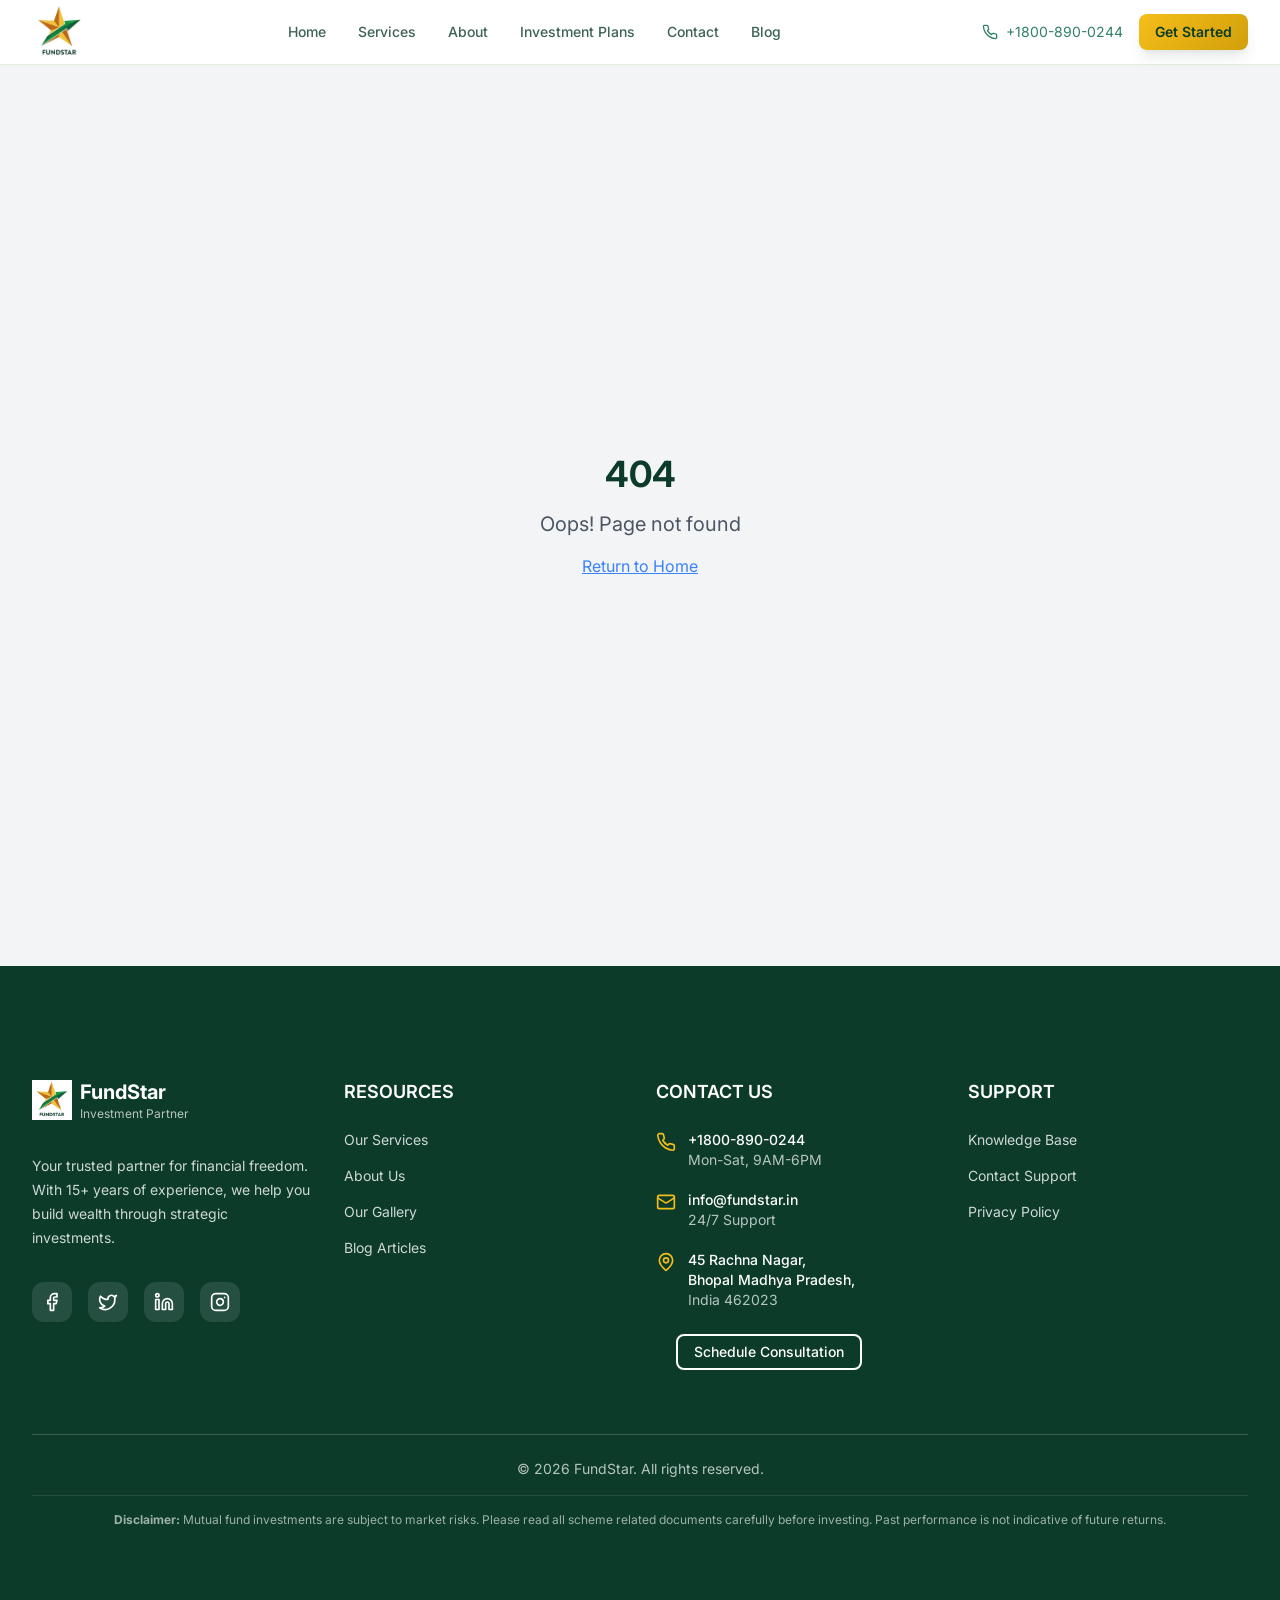
==== commit a62d1263: "deploy: BBBSolutions/fundstar@72a11fa67a668ac84ca0ee7638baf2578cbe03dd" ====
--- a/index.html
+++ b/index.html
@@ -28,7 +28,7 @@
   <meta name="twitter:card" content="summary_large_image" />
   <meta name="twitter:site" content="@fundstar_in" />
   <meta name="twitter:image" content="https://fundstar.in/og-image.jpg" />
-  <script type="module" crossorigin src="/assets/index-D-w05Gud.js"></script>
+  <script type="module" crossorigin src="/assets/index-DJXZkaXu.js"></script>
   <link rel="stylesheet" crossorigin href="/assets/index-neIzKd7i.css">
 </head>
 
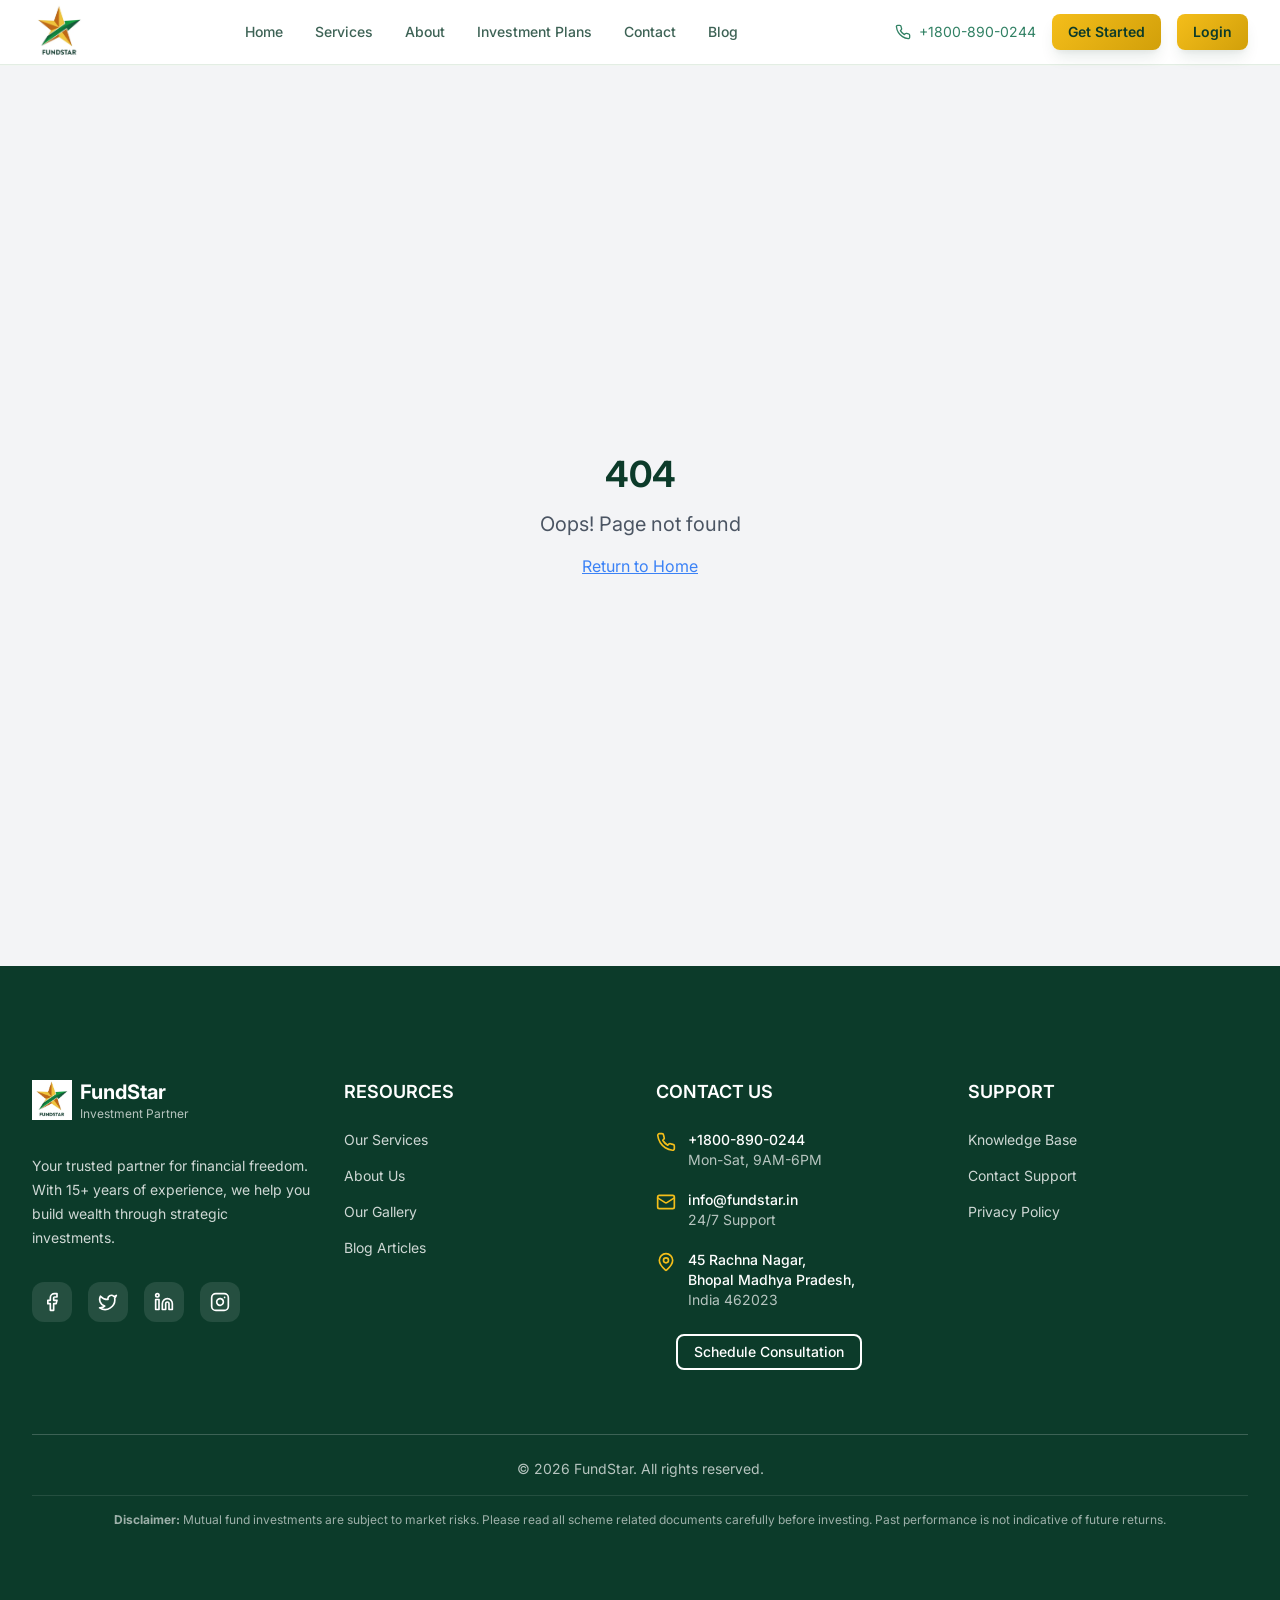
==== commit edcd679b: "deploy: BBBSolutions/fundstar@0251d56e04d2a5569ca1dd3d715ab4c8a7e6a2c3" ====
--- a/index.html
+++ b/index.html
@@ -28,7 +28,7 @@
   <meta name="twitter:card" content="summary_large_image" />
   <meta name="twitter:site" content="@fundstar_in" />
   <meta name="twitter:image" content="https://fundstar.in/og-image.jpg" />
-  <script type="module" crossorigin src="/assets/index-DJXZkaXu.js"></script>
+  <script type="module" crossorigin src="/assets/index-BAk3u3p0.js"></script>
   <link rel="stylesheet" crossorigin href="/assets/index-neIzKd7i.css">
 </head>
 
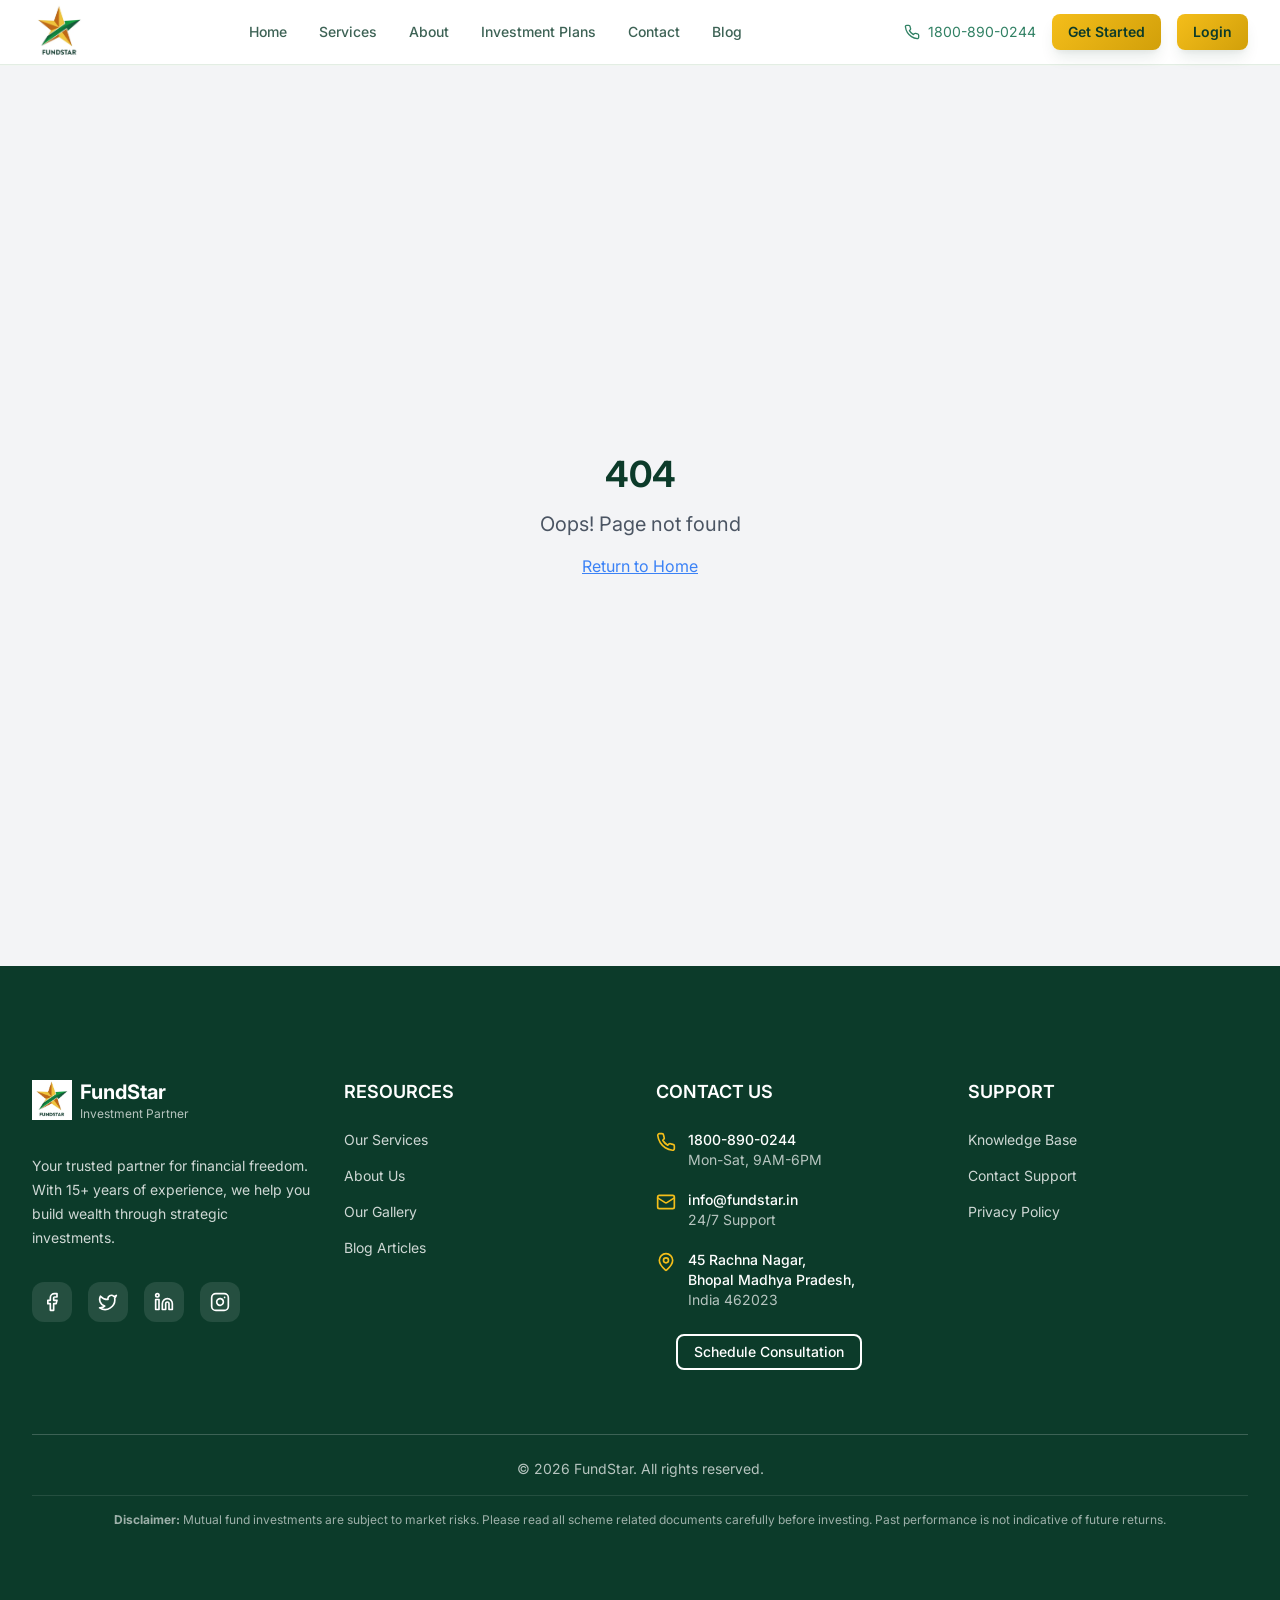
==== commit fe2e8884: "deploy: BBBSolutions/fundstar@75c65d14ab319bcf8c8d8daec8268edd8ed45c54" ====
--- a/index.html
+++ b/index.html
@@ -28,7 +28,7 @@
   <meta name="twitter:card" content="summary_large_image" />
   <meta name="twitter:site" content="@fundstar_in" />
   <meta name="twitter:image" content="https://fundstar.in/og-image.jpg" />
-  <script type="module" crossorigin src="/assets/index-BAk3u3p0.js"></script>
+  <script type="module" crossorigin src="/assets/index-BNaO-XiV.js"></script>
   <link rel="stylesheet" crossorigin href="/assets/index-neIzKd7i.css">
 </head>
 
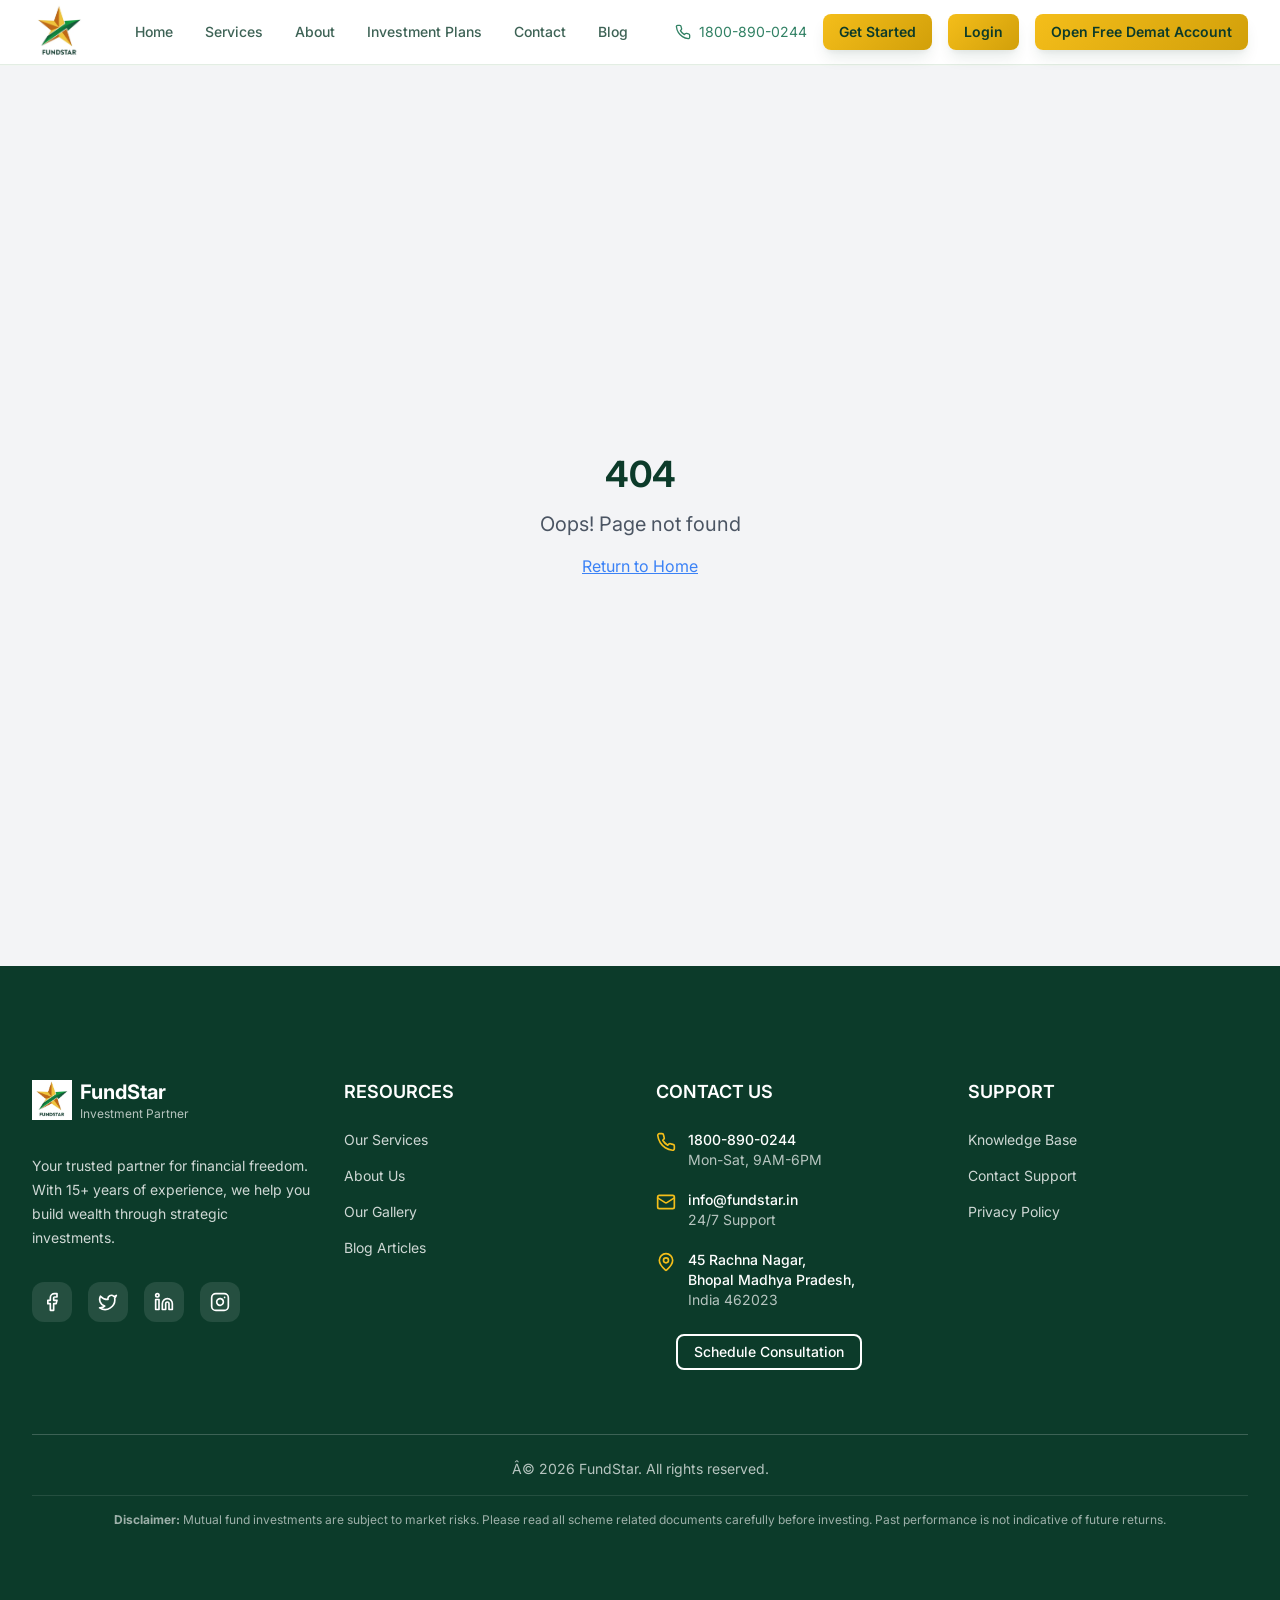
==== commit 32fb7d37: "Update bundle path to bust cache and show Demat button" ====
--- a/index.html
+++ b/index.html
@@ -28,7 +28,7 @@
   <meta name="twitter:card" content="summary_large_image" />
   <meta name="twitter:site" content="@fundstar_in" />
   <meta name="twitter:image" content="https://fundstar.in/og-image.jpg" />
-  <script type="module" crossorigin src="/assets/index-BNaO-XiV.js"></script>
+  <script type="module" crossorigin src="/assets/index-BNaO-XiV2.js"></script>
   <link rel="stylesheet" crossorigin href="/assets/index-neIzKd7i.css">
 </head>
 
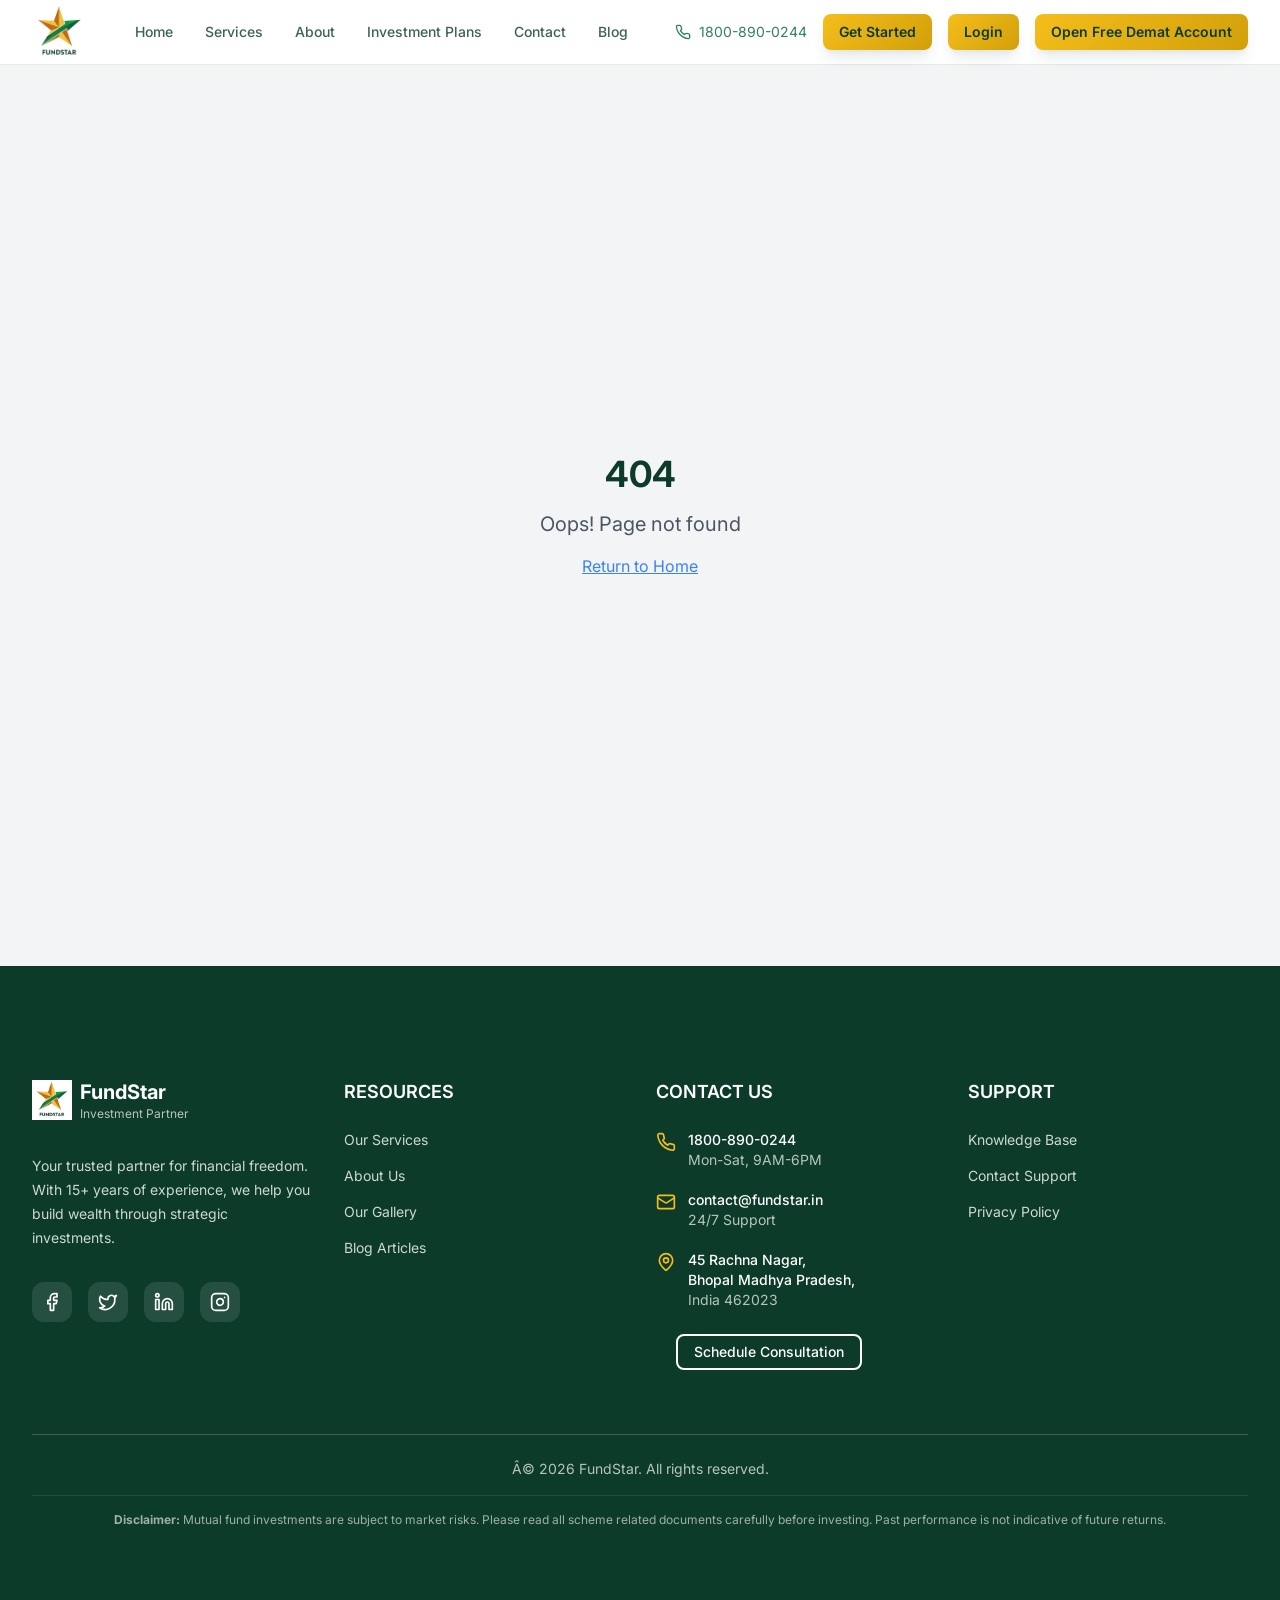
==== commit 63283c0a: "Change email address to contact@fundstar.in in contact page and footer" ====
--- a/index.html
+++ b/index.html
@@ -28,7 +28,7 @@
   <meta name="twitter:card" content="summary_large_image" />
   <meta name="twitter:site" content="@fundstar_in" />
   <meta name="twitter:image" content="https://fundstar.in/og-image.jpg" />
-  <script type="module" crossorigin src="/assets/index-BNaO-XiV2.js"></script>
+  <script type="module" crossorigin src="/assets/index-BNaO-XiV3.js"></script>
   <link rel="stylesheet" crossorigin href="/assets/index-neIzKd7i.css">
 </head>
 
